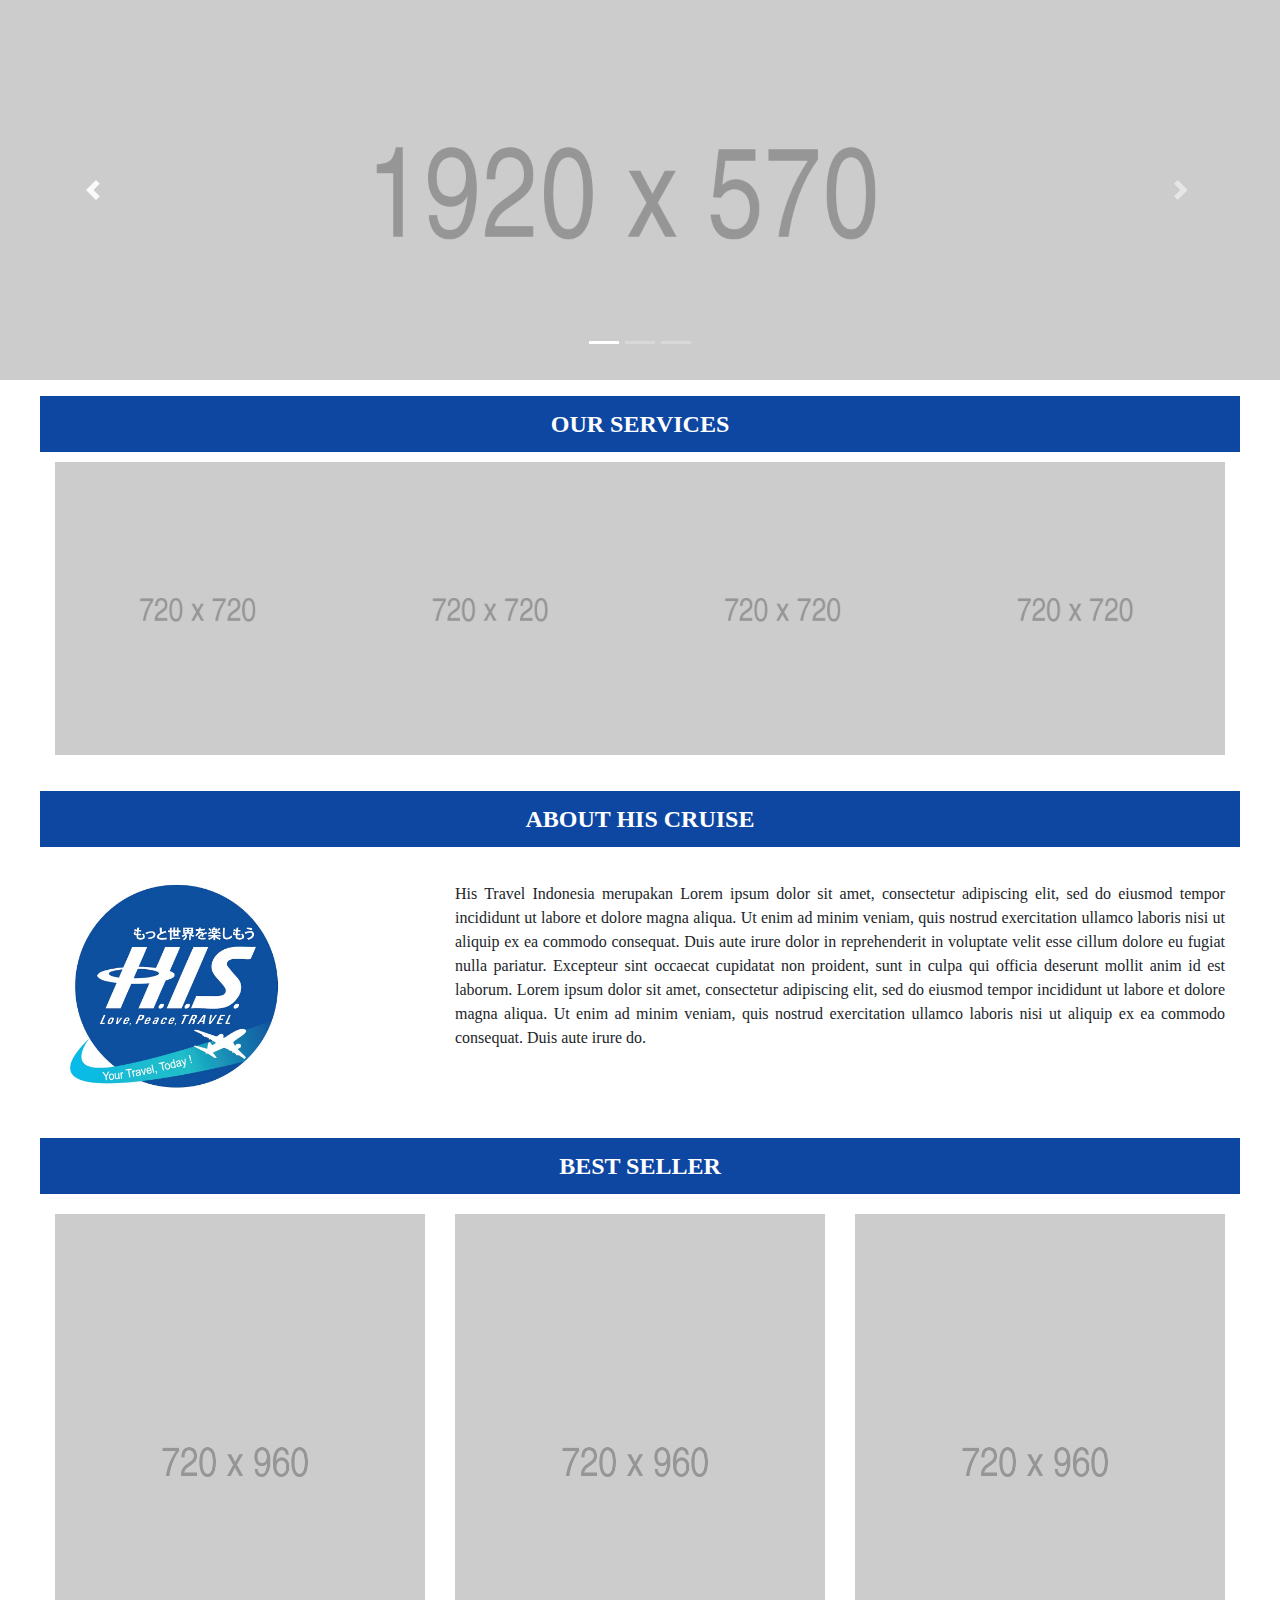
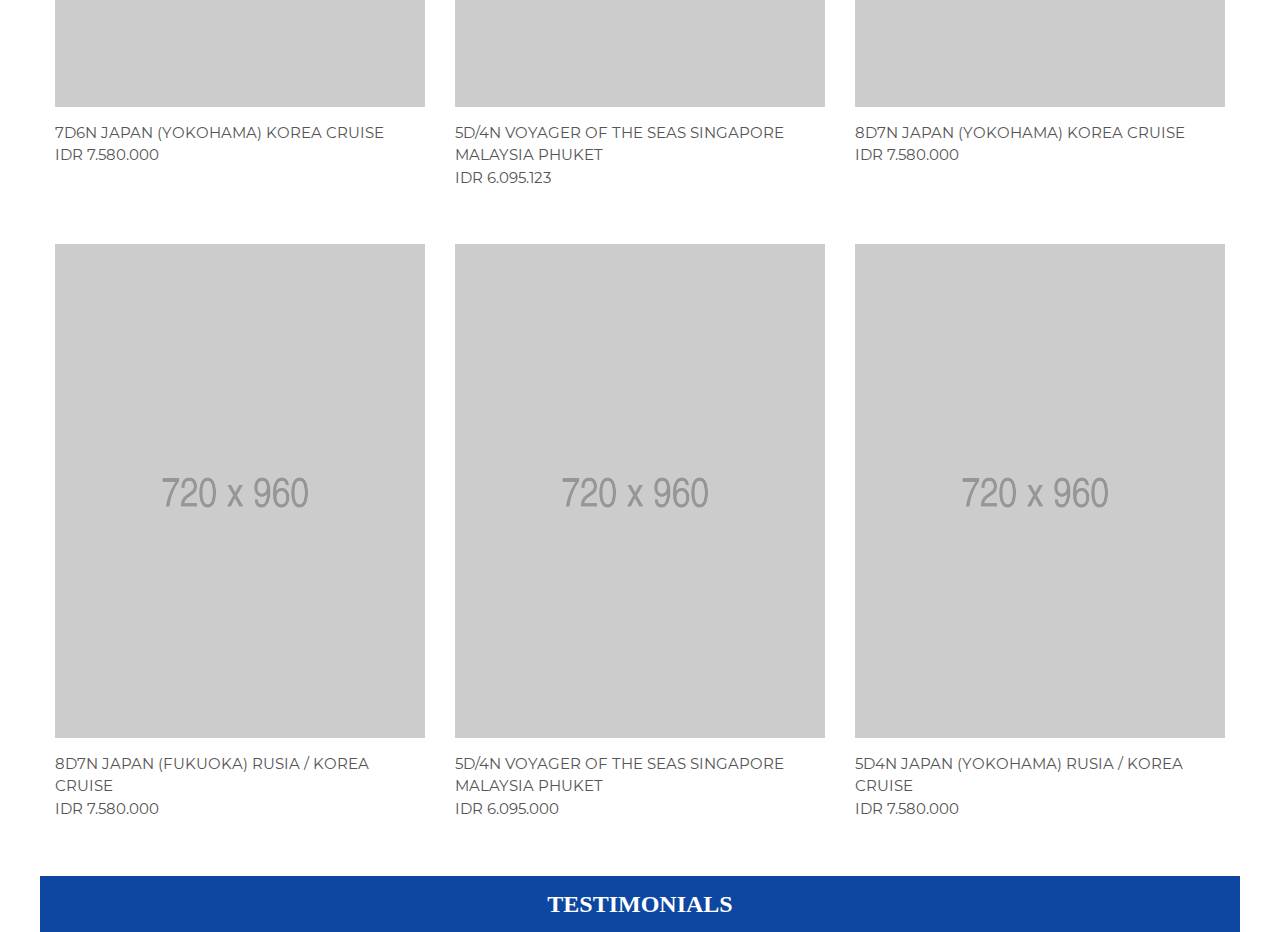
==== index.html @ 456d6f02 "page 1 and page without ajax" ====
<!doctype html>
<html lang="en">
  <head>
    <!-- Required meta tags -->
    <meta charset="utf-8">
    <meta name="viewport" content="width=device-width, initial-scale=1, shrink-to-fit=no">

    <!-- Bootstrap CSS -->
    <link rel="stylesheet" href="css/bootstrap.min.css">
    <link rel="stylesheet" href="css/style.css">

    <title>HIS Indonesia</title>

    <meta charset="UTF-8">
    <meta name="viewport" content="width=device-width, initial-scale=1">
  <!--===============================================================================================-->
    <link rel="icon" type="image/png" href="images/icons/favicon.png"/>
  <!--===============================================================================================-->
    <link rel="stylesheet" type="text/css" href="vendor/bootstrap/css/bootstrap.min.css">
  <!--===============================================================================================-->
    <link rel="stylesheet" type="text/css" href="fonts/font-awesome-4.7.0/css/font-awesome.min.css">
  <!--===============================================================================================-->
    <link rel="stylesheet" type="text/css" href="fonts/themify/themify-icons.css">
  <!--===============================================================================================-->
    <link rel="stylesheet" type="text/css" href="fonts/Linearicons-Free-v1.0.0/icon-font.min.css">
  <!--===============================================================================================-->
    <link rel="stylesheet" type="text/css" href="fonts/elegant-font/html-css/style.css">
  <!--===============================================================================================-->
    <link rel="stylesheet" type="text/css" href="vendor/animate/animate.css">
  <!--===============================================================================================-->
    <link rel="stylesheet" type="text/css" href="vendor/css-hamburgers/hamburgers.min.css">
  <!--===============================================================================================-->
    <link rel="stylesheet" type="text/css" href="vendor/animsition/css/animsition.min.css">
  <!--===============================================================================================-->
    <link rel="stylesheet" type="text/css" href="vendor/select2/select2.min.css">
  <!--===============================================================================================-->
    <link rel="stylesheet" type="text/css" href="vendor/daterangepicker/daterangepicker.css">
  <!--===============================================================================================-->
    <link rel="stylesheet" type="text/css" href="vendor/slick/slick.css">
  <!--===============================================================================================-->
    <link rel="stylesheet" type="text/css" href="vendor/lightbox2/css/lightbox.min.css">
  <!--===============================================================================================-->
    <link rel="stylesheet" type="text/css" href="css/util.css">
    <link rel="stylesheet" type="text/css" href="css/main.css">
  </head>
  <body>
    <!-- Start slider -->
    <div id="carouselExampleIndicators" class="carousel slide" data-ride="carousel">
      <ol class="carousel-indicators">
        <li data-target="#carouselExampleIndicators" data-slide-to="0" class="active"></li>
        <li data-target="#carouselExampleIndicators" data-slide-to="1"></li>
        <li data-target="#carouselExampleIndicators" data-slide-to="2"></li>
      </ol>
      <div class="carousel-inner">
        <div class="carousel-item active">
          <img class="d-block w-100" src="images/master-slide-01.jpg" alt="First slide">
        </div>
        <div class="carousel-item">
          <img class="d-block w-100" src="images/master-slide-02.jpg" alt="Second slide">
        </div>
        <div class="carousel-item">
          <img class="d-block w-100" src="images/master-slide-03.jpg" alt="Third slide">
        </div>
      </div>
        <a class="carousel-control-prev" href="#carouselExampleIndicators" role="button" data-slide="prev">
          <span class="carousel-control-prev-icon" aria-hidden="true"></span>
          <span class="sr-only">Previous</span>
        </a>
        <a class="carousel-control-next" href="#carouselExampleIndicators" role="button" data-slide="next">
          <span class="carousel-control-next-icon" aria-hidden="true"></span>
          <span class="sr-only">Next</span>
        </a>
    </div>
    <!-- End slider -->

    <!-- start title our services -->
    <div class="container col-md-12 font-weight-bold text-white mt-3 title">
        <span>OUR SERVICES</span>
    </div>
    <!-- End title our services -->

    <!-- start cruise brand -->
    <div class="container flex-w p-t-10 text-center p-b-20">
      <!-- Block4 -->
      <div class="block4 wrap-pic-w">
        <img src="images/gallery-03.jpg" alt="IMG-INSTAGRAM">

        <a href="index2.html" class="block4-overlay sizefull ab-t-l trans-0-4">

          <div class="block4-overlay-txt trans-0-4 p-l-40 p-r-25 p-b-30">
            <p class="s-text10 m-b-15 h-size1 of-hidden deskripsi">
              Nullam scelerisque, lacus sed consequat laoreet, dui enim iaculis leo, eu viverra ex nulla in tellus. Nullam nec ornare tellus, ac fringilla lacus. Ut sit amet enim orci. Nam eget metus elit.
            </p>
          </div>
        </a>
      </div>

      <!-- Block4 -->
      <div class="block4 wrap-pic-w">
        <img src="images/gallery-03.jpg" alt="IMG-INSTAGRAM">

        <a href="#" class="block4-overlay sizefull ab-t-l trans-0-4">

          <div class="block4-overlay-txt trans-0-4 p-l-40 p-r-25 p-b-30">
            <p class="s-text10 m-b-15 h-size1 of-hidden">
              Nullam scelerisque, lacus sed consequat laoreet, dui enim iaculis leo, eu viverra ex nulla in tellus. Nullam nec ornare tellus, ac fringilla lacus. Ut sit amet enim orci. Nam eget metus elit.
            </p>
          </div>
        </a>
      </div>

      <!-- Block4 -->
      <div class="block4 wrap-pic-w">
        <img src="images/gallery-03.jpg" alt="IMG-INSTAGRAM">

        <a href="#" class="block4-overlay sizefull ab-t-l trans-0-4">

          <div class="block4-overlay-txt trans-0-4 p-l-40 p-r-25 p-b-30">
            <p class="s-text10 m-b-15 h-size1 of-hidden deskripsi">
              Nullam scelerisque, lacus sed consequat laoreet, dui enim iaculis leo, eu viverra ex nulla in tellus. Nullam nec ornare tellus, ac fringilla lacus. Ut sit amet enim orci. Nam eget metus elit.
            </p>
          </div>
        </a>
      </div>

      <!-- Block4 -->
      <div class="block4 wrap-pic-w">
        <img src="images/gallery-03.jpg" alt="IMG-INSTAGRAM">

        <a href="#" class="block4-overlay sizefull ab-t-l trans-0-4">

          <div class="block4-overlay-txt trans-0-4 p-l-40 p-r-25 p-b-30">
            <p class="s-text10 m-b-15 h-size1 of-hidden deskripsi">
              Nullam scelerisque, lacus sed consequat laoreet, dui enim iaculis leo, eu viverra ex nulla in tellus. Nullam nec ornare tellus, ac fringilla lacus. Ut sit amet enim orci. Nam eget metus elit.
            </p>
          </div>
        </a>
      </div>


    </div>
<!--     <div class="container mt15 my-padding-bottom">
        <div class="row">
          <div class="card col-md-4">
            <a href="http://www.google.com">
              <img class="card-img-top" src="images/thumb-item-01.jpg">
              <div class="text-center">Dream Cruise</div>
            </a>
          </div>

          <div class="card col-md-4">
            <a href="http://www.google.com">
              <img class="card-img-top" src="images/thumb-item-01.jpg">
              <div class="text-center">Costa Cruise</div>
            </a>
          </div>

          <div class="card col-md-4">
            <a href="http://www.google.com">
              <img class="card-img-top" src="images/thumb-item-01.jpg">
              <div class="text-center">Norwegian Cruise Line</div>
            </a>
          </div>
        </div>
    </div> -->
    <!-- End cruise brand -->


    <!-- start about our company -->
    <div class="container col-md-12 font-weight-bold text-white mt-3 title">
        <span>ABOUT HIS CRUISE</span>
    </div>
    <!-- End about our company -->

    <!-- Start Details Company -->
    <div class="container">
      <div class="row">
        <div class="img-company col-md-4">
          <img src="images/logo-his.jpg">
        </div>

        <div class="desc-company col-md-8 p-t-10 deskripsi text-justify">
          <span>His Travel Indonesia merupakan Lorem ipsum dolor sit amet, consectetur adipiscing elit, sed do eiusmod tempor incididunt ut labore et dolore magna aliqua. Ut enim ad minim veniam, quis nostrud exercitation ullamco laboris nisi ut aliquip ex ea commodo consequat. Duis aute irure dolor in reprehenderit in voluptate velit esse cillum dolore eu fugiat nulla pariatur. Excepteur sint occaecat cupidatat non proident, sunt in culpa qui officia deserunt mollit anim id est laborum. Lorem ipsum dolor sit amet, consectetur adipiscing elit, sed do eiusmod tempor incididunt ut labore et dolore magna aliqua. Ut enim ad minim veniam, quis nostrud exercitation ullamco laboris nisi ut aliquip ex ea commodo consequat. Duis aute irure do.</span>
        </div>
      </div>
    </div>
    <!-- End Details Company -->

    <!-- start title Best Seller -->
    <div class="container col-md-12 font-weight-bold text-white mt-3 title">
        <span>BEST SELLER</span>
    </div>
    <!-- End title Best Seller -->

    <!-- Start best seller products -->
      <section class="bgwhite my-padding-bottom p-t-10">
        <div class="container">

          <!-- Tab01 -->
          <div class="tab01">
            <!-- Tab panes -->
            <div class="tab-content p-t-10">
              <!-- - -->
              <div class="tab-pane fade show active" id="best-seller" role="tabpanel">
                <div class="row">

                  <div class="col-sm-6 col-md-4 col-lg-4 p-b-50">
                    <!-- Block2 -->
                    <div class="block2">
                      <div class="block2-img wrap-pic-w of-hidden pos-relative">
                        <img src="images/item-02.jpg" alt="IMG-PRODUCT">

                        <!-- isi dari hover -->
                        <div class="block2-overlay trans-0-4">
                          <a href="#" class="block2-btn-addwishlist hov-pointer trans-0-4">
                          </a>

                          <div class="block2-btn-addcart w-size-desc trans-0-4">
                            <!-- Button -->
                            <button class="flex-c-m size1 bg4 bo-rad-23 hov1 s-text1 trans-0-4">
                              SELENGKAPNYA
                            </button>
                          </div>
                        </div>
                      </div>

                      <div class="block2-txt p-t-15">
                        <a href="#" class="block2-name dis-block s-text3 p-b-5">
                          7D6N JAPAN (YOKOHAMA) KOREA CRUISE<br>
                          IDR 7.580.000
                        </a>
                      </div>
                    </div>
                  </div>

                  <div class="col-sm-6 col-md-4 col-lg-4 p-b-50">
                    <!-- Block2 -->
                    <div class="block2">
                      <div class="block2-img wrap-pic-w of-hidden pos-relative">
                        <img src="images/item-02.jpg" alt="IMG-PRODUCT">

                        <!-- isi dari hover -->
                        <div class="block2-overlay trans-0-4">
                          <a href="#" class="block2-btn-addwishlist hov-pointer trans-0-4">
                          </a>

                          <div class="block2-btn-addcart w-size-desc trans-0-4">
                            <!-- Button -->
                            <button class="flex-c-m size1 bg4 bo-rad-23 hov1 s-text1 trans-0-4">
                              SELENGKAPNYA
                            </button>
                          </div>
                        </div>
                      </div>

                      <div class="block2-txt p-t-15">
                        <a href="#" class="block2-name dis-block s-text3 p-b-5">
                          5D/4N VOYAGER OF THE SEAS SINGAPORE MALAYSIA PHUKET <br>
                          IDR 6.095.123
                        </a>
                      </div>
                    </div>
                  </div>

                  <div class="col-sm-6 col-md-4 col-lg-4 p-b-50">
                    <!-- Block2 -->
                    <div class="block2">
                      <div class="block2-img wrap-pic-w of-hidden pos-relative">
                        <img src="images/item-02.jpg" alt="IMG-PRODUCT">

                        <!-- isi dari hover -->
                        <div class="block2-overlay trans-0-4">
                          <a href="#" class="block2-btn-addwishlist hov-pointer trans-0-4">
                          </a>

                          <div class="block2-btn-addcart w-size-desc trans-0-4">
                            <!-- Button -->
                            <button class="flex-c-m size1 bg4 bo-rad-23 hov1 s-text1 trans-0-4">
                              SELENGKAPNYA
                            </button>
                          </div>
                        </div>
                      </div>

                      <div class="block2-txt p-t-15">
                        <a href="#" class="block2-name dis-block s-text3 p-b-5">
                          8D7N JAPAN (YOKOHAMA) KOREA CRUISE <br>
                          IDR 7.580.000
                        </a>
                      </div>
                    </div>
                  </div>

                  <div class="col-sm-6 col-md-4 col-lg-4 p-b-10">
                    <!-- Block2 -->
                    <div class="block2">
                      <div class="block2-img wrap-pic-w of-hidden pos-relative">
                        <img src="images/item-02.jpg" alt="IMG-PRODUCT">

                        <!-- isi dari hover -->
                        <div class="block2-overlay trans-0-4">
                          <a href="#" class="block2-btn-addwishlist hov-pointer trans-0-4">
                          </a>

                          <div class="block2-btn-addcart w-size-desc trans-0-4">
                            <!-- Button -->
                            <button class="flex-c-m size1 bg4 bo-rad-23 hov1 s-text1 trans-0-4">
                              SELENGKAPNYA
                            </button>
                          </div>
                        </div>
                      </div>

                      <div class="block2-txt p-t-15">
                        <a href="#" class="block2-name dis-block s-text3 p-b-5">
                          8D7N JAPAN (FUKUOKA) RUSIA / KOREA CRUISE <br>
                          IDR 7.580.000
                        </a>
                      </div>
                    </div>
                  </div>

                  <div class="col-sm-6 col-md-4 col-lg-4 p-b-10">
                    <!-- Block2 -->
                    <div class="block2">
                      <div class="block2-img wrap-pic-w of-hidden pos-relative">
                        <img src="images/item-02.jpg" alt="IMG-PRODUCT">

                        <!-- isi dari hover -->
                        <div class="block2-overlay trans-0-4">
                          <a href="#" class="block2-btn-addwishlist hov-pointer trans-0-4">
                          </a>

                          <div class="block2-btn-addcart w-size-desc trans-0-4">
                            <!-- Button -->
                            <button class="flex-c-m size1 bg4 bo-rad-23 hov1 s-text1 trans-0-4">
                              SELENGKAPNYA
                            </button>
                          </div>
                        </div>
                      </div>

                      <div class="block2-txt p-t-15">
                        <a href="#" class="block2-name dis-block s-text3 p-b-5">
                          5D/4N VOYAGER OF THE SEAS SINGAPORE MALAYSIA PHUKET <br>
                          IDR 6.095.000
                        </a>
                      </div>
                    </div>
                  </div>

                  <div class="col-sm-6 col-md-4 col-lg-4 p-b-10">
                    <!-- Block2 -->
                    <div class="block2">
                      <div class="block2-img wrap-pic-w of-hidden pos-relative">
                        <img src="images/item-02.jpg" alt="IMG-PRODUCT">

                        <!-- isi dari hover -->
                        <div class="block2-overlay trans-0-4">
                          <a href="#" class="block2-btn-addwishlist hov-pointer trans-0-4">
                          </a>

                          <div class="block2-btn-addcart w-size-desc trans-0-4">
                            <!-- Button -->
                            <button class="flex-c-m size1 bg4 bo-rad-23 hov1 s-text1 trans-0-4">
                              SELENGKAPNYA
                            </button>
                          </div>
                        </div>
                      </div>

                      <div class="block2-txt p-t-15">
                        <a href="#" class="block2-name dis-block s-text3 p-b-5">
                          5D4N JAPAN (YOKOHAMA) RUSIA / KOREA CRUISE<br>
                          IDR 7.580.000
                        </a>
                      </div>
                    </div>
                  </div>

                </div>
              </div>

            </div>
          </div>
        </div>
      </section>
    <!-- End best seller products -->

    <!-- start title our testimonials -->
    <div class="container col-md-12 font-weight-bold text-white mt-3 title">
        <span>TESTIMONIALS</span>
    </div>
    <!-- End title our testimonials -->










    <!-- Optional JavaScript -->
    <!-- jQuery first, then Popper.js, then Bootstrap JS -->
    <script src="https://code.jquery.com/jquery-3.3.1.slim.min.js" integrity="sha384-q8i/X+965DzO0rT7abK41JStQIAqVgRVzpbzo5smXKp4YfRvH+8abtTE1Pi6jizo" crossorigin="anonymous"></script>
    <script src="https://cdnjs.cloudflare.com/ajax/libs/popper.js/1.14.7/umd/popper.min.js" integrity="sha384-UO2eT0CpHqdSJQ6hJty5KVphtPhzWj9WO1clHTMGa3JDZwrnQq4sF86dIHNDz0W1" crossorigin="anonymous"></script>
    <script src="https://stackpath.bootstrapcdn.com/bootstrap/4.3.1/js/bootstrap.min.js" integrity="sha384-JjSmVgyd0p3pXB1rRibZUAYoIIy6OrQ6VrjIEaFf/nJGzIxFDsf4x0xIM+B07jRM" crossorigin="anonymous"></script>

    <!-- Additional Javascript -->
    <!--===============================================================================================-->
  <script type="text/javascript" src="vendor/jquery/jquery-3.2.1.min.js"></script>
<!--===============================================================================================-->
  <script type="text/javascript" src="vendor/animsition/js/animsition.min.js"></script>
<!--===============================================================================================-->
  <script type="text/javascript" src="vendor/bootstrap/js/popper.js"></script>
  <script type="text/javascript" src="vendor/bootstrap/js/bootstrap.min.js"></script>
<!--===============================================================================================-->
  <script type="text/javascript" src="vendor/select2/select2.min.js"></script>
  <script type="text/javascript">
    $(".selection-1").select2({
      minimumResultsForSearch: 20,
      dropdownParent: $('#dropDownSelect1')
    });
  </script>
<!--===============================================================================================-->
  <script type="text/javascript" src="vendor/slick/slick.min.js"></script>
  <script type="text/javascript" src="js/slick-custom.js"></script>
<!--===============================================================================================-->
  <script type="text/javascript" src="vendor/countdowntime/countdowntime.js"></script>
<!--===============================================================================================-->
  <script type="text/javascript" src="vendor/lightbox2/js/lightbox.min.js"></script>
<!--===============================================================================================-->
  <script type="text/javascript" src="vendor/sweetalert/sweetalert.min.js"></script>
  <script type="text/javascript">
    $('.block2-btn-addcart').each(function(){
      var nameProduct = $(this).parent().parent().parent().find('.block2-name').html();
      $(this).on('click', function(){
        swal(nameProduct, "is added to cart !", "success");
      });
    });

    $('.block2-btn-addwishlist').each(function(){
      var nameProduct = $(this).parent().parent().parent().find('.block2-name').html();
      $(this).on('click', function(){
        swal(nameProduct, "is added to wishlist !", "success");
      });
    });
  </script>

<!--===============================================================================================-->
  <script type="text/javascript" src="vendor/parallax100/parallax100.js"></script>
  <script type="text/javascript">
        $('.parallax100').parallax100();
  </script>
<!--===============================================================================================-->
  <script src="js/main.js"></script>
    <!-- End additional javascript -->
  </body>
</html>
---- css/style.css ----
.title{
	background-color: #0D47A1;
	font-family: lora-bold ;
	font-size: 24px;
	padding: 10px 0;
	text-align: center;
}

.title-product{
	font-family: lora;
	font-style: bold;
	font-size: 18px;
}

.deskripsi{
	font-family: lato;
	font-size: 16px;
}

.mt15{
	margin-top: 15px;
}

.cruise-card:hover{

}

.img-company img{
	margin-top: 25px;
	width: 250px;
	height: 250px;
}

.desc-company{
	margin-top: 25px;

}

.my-padding-bottom{
	padding-bottom: 25px;
}

.my-hoverr:hover {
    background-color: #ffff00;
  	color: white;
}

.iframe-container{
  position: relative;
  width: 100%;
  padding-bottom: 56.25%; 
  height: 0;
}
.iframe-container iframe{
  position: absolute;
  top:0;
  left: 0;
  width: 100%;
  height: 100%;
}
---- fonts/themify/themify-icons.css ----
@font-face {
	font-family: 'themify';
	src:url('fonts/themify.eot?-fvbane');
	src:url('fonts/themify.eot?#iefix-fvbane') format('embedded-opentype'),
		url('fonts/themify.woff?-fvbane') format('woff'),
		url('fonts/themify.ttf?-fvbane') format('truetype'),
		url('fonts/themify.svg?-fvbane#themify') format('svg');
	font-weight: normal;
	font-style: normal;
}

[class^="ti-"], [class*=" ti-"] {
	font-family: 'themify';
	speak: none;
	font-style: normal;
	font-weight: normal;
	font-variant: normal;
	text-transform: none;
	line-height: 1;

	/* Better Font Rendering =========== */
	-webkit-font-smoothing: antialiased;
	-moz-osx-font-smoothing: grayscale;
}

.ti-wand:before {
	content: "\e600";
}
.ti-volume:before {
	content: "\e601";
}
.ti-user:before {
	content: "\e602";
}
.ti-unlock:before {
	content: "\e603";
}
.ti-unlink:before {
	content: "\e604";
}
.ti-trash:before {
	content: "\e605";
}
.ti-thought:before {
	content: "\e606";
}
.ti-target:before {
	content: "\e607";
}
.ti-tag:before {
	content: "\e608";
}
.ti-tablet:before {
	content: "\e609";
}
.ti-star:before {
	content: "\e60a";
}
.ti-spray:before {
	content: "\e60b";
}
.ti-signal:before {
	content: "\e60c";
}
.ti-shopping-cart:before {
	content: "\e60d";
}
.ti-shopping-cart-full:before {
	content: "\e60e";
}
.ti-settings:before {
	content: "\e60f";
}
.ti-search:before {
	content: "\e610";
}
.ti-zoom-in:before {
	content: "\e611";
}
.ti-zoom-out:before {
	content: "\e612";
}
.ti-cut:before {
	content: "\e613";
}
.ti-ruler:before {
	content: "\e614";
}
.ti-ruler-pencil:before {
	content: "\e615";
}
.ti-ruler-alt:before {
	content: "\e616";
}
.ti-bookmark:before {
	content: "\e617";
}
.ti-bookmark-alt:before {
	content: "\e618";
}
.ti-reload:before {
	content: "\e619";
}
.ti-plus:before {
	content: "\e61a";
}
.ti-pin:before {
	content: "\e61b";
}
.ti-pencil:before {
	content: "\e61c";
}
.ti-pencil-alt:before {
	content: "\e61d";
}
.ti-paint-roller:before {
	content: "\e61e";
}
.ti-paint-bucket:before {
	content: "\e61f";
}
.ti-na:before {
	content: "\e620";
}
.ti-mobile:before {
	content: "\e621";
}
.ti-minus:before {
	content: "\e622";
}
.ti-medall:before {
	content: "\e623";
}
.ti-medall-alt:before {
	content: "\e624";
}
.ti-marker:before {
	content: "\e625";
}
.ti-marker-alt:before {
	content: "\e626";
}
.ti-arrow-up:before {
	content: "\e627";
}
.ti-arrow-right:before {
	content: "\e628";
}
.ti-arrow-left:before {
	content: "\e629";
}
.ti-arrow-down:before {
	content: "\e62a";
}
.ti-lock:before {
	content: "\e62b";
}
.ti-location-arrow:before {
	content: "\e62c";
}
.ti-link:before {
	content: "\e62d";
}
.ti-layout:before {
	content: "\e62e";
}
.ti-layers:before {
	content: "\e62f";
}
.ti-layers-alt:before {
	content: "\e630";
}
.ti-key:before {
	content: "\e631";
}
.ti-import:before {
	content: "\e632";
}
.ti-image:before {
	content: "\e633";
}
.ti-heart:before {
	content: "\e634";
}
.ti-heart-broken:before {
	content: "\e635";
}
.ti-hand-stop:before {
	content: "\e636";
}
.ti-hand-open:before {
	content: "\e637";
}
.ti-hand-drag:before {
	content: "\e638";
}
.ti-folder:before {
	content: "\e639";
}
.ti-flag:before {
	content: "\e63a";
}
.ti-flag-alt:before {
	content: "\e63b";
}
.ti-flag-alt-2:before {
	content: "\e63c";
}
.ti-eye:before {
	content: "\e63d";
}
.ti-export:before {
	content: "\e63e";
}
.ti-exchange-vertical:before {
	content: "\e63f";
}
.ti-desktop:before {
	content: "\e640";
}
.ti-cup:before {
	content: "\e641";
}
.ti-crown:before {
	content: "\e642";
}
.ti-comments:before {
	content: "\e643";
}
.ti-comment:before {
	content: "\e644";
}
.ti-comment-alt:before {
	content: "\e645";
}
.ti-close:before {
	content: "\e646";
}
.ti-clip:before {
	content: "\e647";
}
.ti-angle-up:before {
	content: "\e648";
}
.ti-angle-right:before {
	content: "\e649";
}
.ti-angle-left:before {
	content: "\e64a";
}
.ti-angle-down:before {
	content: "\e64b";
}
.ti-check:before {
	content: "\e64c";
}
.ti-check-box:before {
	content: "\e64d";
}
.ti-camera:before {
	content: "\e64e";
}
.ti-announcement:before {
	content: "\e64f";
}
.ti-brush:before {
	content: "\e650";
}
.ti-briefcase:before {
	content: "\e651";
}
.ti-bolt:before {
	content: "\e652";
}
.ti-bolt-alt:before {
	content: "\e653";
}
.ti-blackboard:before {
	content: "\e654";
}
.ti-bag:before {
	content: "\e655";
}
.ti-move:before {
	content: "\e656";
}
.ti-arrows-vertical:before {
	content: "\e657";
}
.ti-arrows-horizontal:before {
	content: "\e658";
}
.ti-fullscreen:before {
	content: "\e659";
}
.ti-arrow-top-right:before {
	content: "\e65a";
}
.ti-arrow-top-left:before {
	content: "\e65b";
}
.ti-arrow-circle-up:before {
	content: "\e65c";
}
.ti-arrow-circle-right:before {
	content: "\e65d";
}
.ti-arrow-circle-left:before {
	content: "\e65e";
}
.ti-arrow-circle-down:before {
	content: "\e65f";
}
.ti-angle-double-up:before {
	content: "\e660";
}
.ti-angle-double-right:before {
	content: "\e661";
}
.ti-angle-double-left:before {
	content: "\e662";
}
.ti-angle-double-down:before {
	content: "\e663";
}
.ti-zip:before {
	content: "\e664";
}
.ti-world:before {
	content: "\e665";
}
.ti-wheelchair:before {
	content: "\e666";
}
.ti-view-list:before {
	content: "\e667";
}
.ti-view-list-alt:before {
	content: "\e668";
}
.ti-view-grid:before {
	content: "\e669";
}
.ti-uppercase:before {
	content: "\e66a";
}
.ti-upload:before {
	content: "\e66b";
}
.ti-underline:before {
	content: "\e66c";
}
.ti-truck:before {
	content: "\e66d";
}
.ti-timer:before {
	content: "\e66e";
}
.ti-ticket:before {
	content: "\e66f";
}
.ti-thumb-up:before {
	content: "\e670";
}
.ti-thumb-down:before {
	content: "\e671";
}
.ti-text:before {
	content: "\e672";
}
.ti-stats-up:before {
	content: "\e673";
}
.ti-stats-down:before {
	content: "\e674";
}
.ti-split-v:before {
	content: "\e675";
}
.ti-split-h:before {
	content: "\e676";
}
.ti-smallcap:before {
	content: "\e677";
}
.ti-shine:before {
	content: "\e678";
}
.ti-shift-right:before {
	content: "\e679";
}
.ti-shift-left:before {
	content: "\e67a";
}
.ti-shield:before {
	content: "\e67b";
}
.ti-notepad:before {
	content: "\e67c";
}
.ti-server:before {
	content: "\e67d";
}
.ti-quote-right:before {
	content: "\e67e";
}
.ti-quote-left:before {
	content: "\e67f";
}
.ti-pulse:before {
	content: "\e680";
}
.ti-printer:before {
	content: "\e681";
}
.ti-power-off:before {
	content: "\e682";
}
.ti-plug:before {
	content: "\e683";
}
.ti-pie-chart:before {
	content: "\e684";
}
.ti-paragraph:before {
	content: "\e685";
}
.ti-panel:before {
	content: "\e686";
}
.ti-package:before {
	content: "\e687";
}
.ti-music:before {
	content: "\e688";
}
.ti-music-alt:before {
	content: "\e689";
}
.ti-mouse:before {
	content: "\e68a";
}
.ti-mouse-alt:before {
	content: "\e68b";
}
.ti-money:before {
	content: "\e68c";
}
.ti-microphone:before {
	content: "\e68d";
}
.ti-menu:before {
	content: "\e68e";
}
.ti-menu-alt:before {
	content: "\e68f";
}
.ti-map:before {
	content: "\e690";
}
.ti-map-alt:before {
	content: "\e691";
}
.ti-loop:before {
	content: "\e692";
}
.ti-location-pin:before {
	content: "\e693";
}
.ti-list:before {
	content: "\e694";
}
.ti-light-bulb:before {
	content: "\e695";
}
.ti-Italic:before {
	content: "\e696";
}
.ti-info:before {
	content: "\e697";
}
.ti-infinite:before {
	content: "\e698";
}
.ti-id-badge:before {
	content: "\e699";
}
.ti-hummer:before {
	content: "\e69a";
}
.ti-home:before {
	content: "\e69b";
}
.ti-help:before {
	content: "\e69c";
}
.ti-headphone:before {
	content: "\e69d";
}
.ti-harddrives:before {
	content: "\e69e";
}
.ti-harddrive:before {
	content: "\e69f";
}
.ti-gift:before {
	content: "\e6a0";
}
.ti-game:before {
	content: "\e6a1";
}
.ti-filter:before {
	content: "\e6a2";
}
.ti-files:before {
	content: "\e6a3";
}
.ti-file:before {
	content: "\e6a4";
}
.ti-eraser:before {
	content: "\e6a5";
}
.ti-envelope:before {
	content: "\e6a6";
}
.ti-download:before {
	content: "\e6a7";
}
.ti-direction:before {
	content: "\e6a8";
}
.ti-direction-alt:before {
	content: "\e6a9";
}
.ti-dashboard:before {
	content: "\e6aa";
}
.ti-control-stop:before {
	content: "\e6ab";
}
.ti-control-shuffle:before {
	content: "\e6ac";
}
.ti-control-play:before {
	content: "\e6ad";
}
.ti-control-pause:before {
	content: "\e6ae";
}
.ti-control-forward:before {
	content: "\e6af";
}
.ti-control-backward:before {
	content: "\e6b0";
}
.ti-cloud:before {
	content: "\e6b1";
}
.ti-cloud-up:before {
	content: "\e6b2";
}
.ti-cloud-down:before {
	content: "\e6b3";
}
.ti-clipboard:before {
	content: "\e6b4";
}
.ti-car:before {
	content: "\e6b5";
}
.ti-calendar:before {
	content: "\e6b6";
}
.ti-book:before {
	content: "\e6b7";
}
.ti-bell:before {
	content: "\e6b8";
}
.ti-basketball:before {
	content: "\e6b9";
}
.ti-bar-chart:before {
	content: "\e6ba";
}
.ti-bar-chart-alt:before {
	content: "\e6bb";
}
.ti-back-right:before {
	content: "\e6bc";
}
.ti-back-left:before {
	content: "\e6bd";
}
.ti-arrows-corner:before {
	content: "\e6be";
}
.ti-archive:before {
	content: "\e6bf";
}
.ti-anchor:before {
	content: "\e6c0";
}
.ti-align-right:before {
	content: "\e6c1";
}
.ti-align-left:before {
	content: "\e6c2";
}
.ti-align-justify:before {
	content: "\e6c3";
}
.ti-align-center:before {
	content: "\e6c4";
}
.ti-alert:before {
	content: "\e6c5";
}
.ti-alarm-clock:before {
	content: "\e6c6";
}
.ti-agenda:before {
	content: "\e6c7";
}
.ti-write:before {
	content: "\e6c8";
}
.ti-window:before {
	content: "\e6c9";
}
.ti-widgetized:before {
	content: "\e6ca";
}
.ti-widget:before {
	content: "\e6cb";
}
.ti-widget-alt:before {
	content: "\e6cc";
}
.ti-wallet:before {
	content: "\e6cd";
}
.ti-video-clapper:before {
	content: "\e6ce";
}
.ti-video-camera:before {
	content: "\e6cf";
}
.ti-vector:before {
	content: "\e6d0";
}
.ti-themify-logo:before {
	content: "\e6d1";
}
.ti-themify-favicon:before {
	content: "\e6d2";
}
.ti-themify-favicon-alt:before {
	content: "\e6d3";
}
.ti-support:before {
	content: "\e6d4";
}
.ti-stamp:before {
	content: "\e6d5";
}
.ti-split-v-alt:before {
	content: "\e6d6";
}
.ti-slice:before {
	content: "\e6d7";
}
.ti-shortcode:before {
	content: "\e6d8";
}
.ti-shift-right-alt:before {
	content: "\e6d9";
}
.ti-shift-left-alt:before {
	content: "\e6da";
}
.ti-ruler-alt-2:before {
	content: "\e6db";
}
.ti-receipt:before {
	content: "\e6dc";
}
.ti-pin2:before {
	content: "\e6dd";
}
.ti-pin-alt:before {
	content: "\e6de";
}
.ti-pencil-alt2:before {
	content: "\e6df";
}
.ti-palette:before {
	content: "\e6e0";
}
.ti-more:before {
	content: "\e6e1";
}
.ti-more-alt:before {
	content: "\e6e2";
}
.ti-microphone-alt:before {
	content: "\e6e3";
}
.ti-magnet:before {
	content: "\e6e4";
}
.ti-line-double:before {
	content: "\e6e5";
}
.ti-line-dotted:before {
	content: "\e6e6";
}
.ti-line-dashed:before {
	content: "\e6e7";
}
.ti-layout-width-full:before {
	content: "\e6e8";
}
.ti-layout-width-default:before {
	content: "\e6e9";
}
.ti-layout-width-default-alt:before {
	content: "\e6ea";
}
.ti-layout-tab:before {
	content: "\e6eb";
}
.ti-layout-tab-window:before {
	content: "\e6ec";
}
.ti-layout-tab-v:before {
	content: "\e6ed";
}
.ti-layout-tab-min:before {
	content: "\e6ee";
}
.ti-layout-slider:before {
	content: "\e6ef";
}
.ti-layout-slider-alt:before {
	content: "\e6f0";
}
.ti-layout-sidebar-right:before {
	content: "\e6f1";
}
.ti-layout-sidebar-none:before {
	content: "\e6f2";
}
.ti-layout-sidebar-left:before {
	content: "\e6f3";
}
.ti-layout-placeholder:before {
	content: "\e6f4";
}
.ti-layout-menu:before {
	content: "\e6f5";
}
.ti-layout-menu-v:before {
	content: "\e6f6";
}
.ti-layout-menu-separated:before {
	content: "\e6f7";
}
.ti-layout-menu-full:before {
	content: "\e6f8";
}
.ti-layout-media-right-alt:before {
	content: "\e6f9";
}
.ti-layout-media-right:before {
	content: "\e6fa";
}
.ti-layout-media-overlay:before {
	content: "\e6fb";
}
.ti-layout-media-overlay-alt:before {
	content: "\e6fc";
}
.ti-layout-media-overlay-alt-2:before {
	content: "\e6fd";
}
.ti-layout-media-left-alt:before {
	content: "\e6fe";
}
.ti-layout-media-left:before {
	content: "\e6ff";
}
.ti-layout-media-center-alt:before {
	content: "\e700";
}
.ti-layout-media-center:before {
	content: "\e701";
}
.ti-layout-list-thumb:before {
	content: "\e702";
}
.ti-layout-list-thumb-alt:before {
	content: "\e703";
}
.ti-layout-list-post:before {
	content: "\e704";
}
.ti-layout-list-large-image:before {
	content: "\e705";
}
.ti-layout-line-solid:before {
	content: "\e706";
}
.ti-layout-grid4:before {
	content: "\e707";
}
.ti-layout-grid3:before {
	content: "\e708";
}
.ti-layout-grid2:before {
	content: "\e709";
}
.ti-layout-grid2-thumb:before {
	content: "\e70a";
}
.ti-layout-cta-right:before {
	content: "\e70b";
}
.ti-layout-cta-left:before {
	content: "\e70c";
}
.ti-layout-cta-center:before {
	content: "\e70d";
}
.ti-layout-cta-btn-right:before {
	content: "\e70e";
}
.ti-layout-cta-btn-left:before {
	content: "\e70f";
}
.ti-layout-column4:before {
	content: "\e710";
}
.ti-layout-column3:before {
	content: "\e711";
}
.ti-layout-column2:before {
	content: "\e712";
}
.ti-layout-accordion-separated:before {
	content: "\e713";
}
.ti-layout-accordion-merged:before {
	content: "\e714";
}
.ti-layout-accordion-list:before {
	content: "\e715";
}
.ti-ink-pen:before {
	content: "\e716";
}
.ti-info-alt:before {
	content: "\e717";
}
.ti-help-alt:before {
	content: "\e718";
}
.ti-headphone-alt:before {
	content: "\e719";
}
.ti-hand-point-up:before {
	content: "\e71a";
}
.ti-hand-point-right:before {
	content: "\e71b";
}
.ti-hand-point-left:before {
	content: "\e71c";
}
.ti-hand-point-down:before {
	content: "\e71d";
}
.ti-gallery:before {
	content: "\e71e";
}
.ti-face-smile:before {
	content: "\e71f";
}
.ti-face-sad:before {
	content: "\e720";
}
.ti-credit-card:before {
	content: "\e721";
}
.ti-control-skip-forward:before {
	content: "\e722";
}
.ti-control-skip-backward:before {
	content: "\e723";
}
.ti-control-record:before {
	content: "\e724";
}
.ti-control-eject:before {
	content: "\e725";
}
.ti-comments-smiley:before {
	content: "\e726";
}
.ti-brush-alt:before {
	content: "\e727";
}
.ti-youtube:before {
	content: "\e728";
}
.ti-vimeo:before {
	content: "\e729";
}
.ti-twitter:before {
	content: "\e72a";
}
.ti-time:before {
	content: "\e72b";
}
.ti-tumblr:before {
	content: "\e72c";
}
.ti-skype:before {
	content: "\e72d";
}
.ti-share:before {
	content: "\e72e";
}
.ti-share-alt:before {
	content: "\e72f";
}
.ti-rocket:before {
	content: "\e730";
}
.ti-pinterest:before {
	content: "\e731";
}
.ti-new-window:before {
	content: "\e732";
}
.ti-microsoft:before {
	content: "\e733";
}
.ti-list-ol:before {
	content: "\e734";
}
.ti-linkedin:before {
	content: "\e735";
}
.ti-layout-sidebar-2:before {
	content: "\e736";
}
.ti-layout-grid4-alt:before {
	content: "\e737";
}
.ti-layout-grid3-alt:before {
	content: "\e738";
}
.ti-layout-grid2-alt:before {
	content: "\e739";
}
.ti-layout-column4-alt:before {
	content: "\e73a";
}
.ti-layout-column3-alt:before {
	content: "\e73b";
}
.ti-layout-column2-alt:before {
	content: "\e73c";
}
.ti-instagram:before {
	content: "\e73d";
}
.ti-google:before {
	content: "\e73e";
}
.ti-github:before {
	content: "\e73f";
}
.ti-flickr:before {
	content: "\e740";
}
.ti-facebook:before {
	content: "\e741";
}
.ti-dropbox:before {
	content: "\e742";
}
.ti-dribbble:before {
	content: "\e743";
}
.ti-apple:before {
	content: "\e744";
}
.ti-android:before {
	content: "\e745";
}
.ti-save:before {
	content: "\e746";
}
.ti-save-alt:before {
	content: "\e747";
}
.ti-yahoo:before {
	content: "\e748";
}
.ti-wordpress:before {
	content: "\e749";
}
.ti-vimeo-alt:before {
	content: "\e74a";
}
.ti-twitter-alt:before {
	content: "\e74b";
}
.ti-tumblr-alt:before {
	content: "\e74c";
}
.ti-trello:before {
	content: "\e74d";
}
.ti-stack-overflow:before {
	content: "\e74e";
}
.ti-soundcloud:before {
	content: "\e74f";
}
.ti-sharethis:before {
	content: "\e750";
}
.ti-sharethis-alt:before {
	content: "\e751";
}
.ti-reddit:before {
	content: "\e752";
}
.ti-pinterest-alt:before {
	content: "\e753";
}
.ti-microsoft-alt:before {
	content: "\e754";
}
.ti-linux:before {
	content: "\e755";
}
.ti-jsfiddle:before {
	content: "\e756";
}
.ti-joomla:before {
	content: "\e757";
}
.ti-html5:before {
	content: "\e758";
}
.ti-flickr-alt:before {
	content: "\e759";
}
.ti-email:before {
	content: "\e75a";
}
.ti-drupal:before {
	content: "\e75b";
}
.ti-dropbox-alt:before {
	content: "\e75c";
}
.ti-css3:before {
	content: "\e75d";
}
.ti-rss:before {
	content: "\e75e";
}
.ti-rss-alt:before {
	content: "\e75f";
}
---- fonts/Linearicons-Free-v1.0.0/icon-font.min.css ----
/*
Linearicons Free v1.0.0 - https://linearicons.com/free
By Perxis - https://perxis.com
(c) 2014-2015 Perxis.com
License: https://linearicons.com/free/license
*/
@font-face{font-family:Linearicons-Free;src:url(https://cdn.linearicons.com/free/1.0.0/Linearicons-Free.eot);src:url(https://cdn.linearicons.com/free/1.0.0/Linearicons-Free.eot?#iefix) format('embedded-opentype'),url(https://cdn.linearicons.com/free/1.0.0/Linearicons-Free.woff2) format('woff2'),url(https://cdn.linearicons.com/free/1.0.0/Linearicons-Free.ttf) format('truetype'),url(https://cdn.linearicons.com/free/1.0.0/Linearicons-Free.woff) format('woff'),url(https://cdn.linearicons.com/free/1.0.0/Linearicons-Free.svg#Linearicons-Free) format('svg');font-weight:400;font-style:normal}.lnr{font-family:Linearicons-Free;speak:none;font-style:normal;font-weight:400;font-variant:normal;text-transform:none;line-height:1;-webkit-font-smoothing:antialiased;-moz-osx-font-smoothing:grayscale}.lnr-home:before{content:"\e800"}.lnr-apartment:before{content:"\e801"}.lnr-pencil:before{content:"\e802"}.lnr-magic-wand:before{content:"\e803"}.lnr-drop:before{content:"\e804"}.lnr-lighter:before{content:"\e805"}.lnr-poop:before{content:"\e806"}.lnr-sun:before{content:"\e807"}.lnr-moon:before{content:"\e808"}.lnr-cloud:before{content:"\e809"}.lnr-cloud-upload:before{content:"\e80a"}.lnr-cloud-download:before{content:"\e80b"}.lnr-cloud-sync:before{content:"\e80c"}.lnr-cloud-check:before{content:"\e80d"}.lnr-database:before{content:"\e80e"}.lnr-lock:before{content:"\e80f"}.lnr-cog:before{content:"\e810"}.lnr-trash:before{content:"\e811"}.lnr-dice:before{content:"\e812"}.lnr-heart:before{content:"\e813"}.lnr-star:before{content:"\e814"}.lnr-star-half:before{content:"\e815"}.lnr-star-empty:before{content:"\e816"}.lnr-flag:before{content:"\e817"}.lnr-envelope:before{content:"\e818"}.lnr-paperclip:before{content:"\e819"}.lnr-inbox:before{content:"\e81a"}.lnr-eye:before{content:"\e81b"}.lnr-printer:before{content:"\e81c"}.lnr-file-empty:before{content:"\e81d"}.lnr-file-add:before{content:"\e81e"}.lnr-enter:before{content:"\e81f"}.lnr-exit:before{content:"\e820"}.lnr-graduation-hat:before{content:"\e821"}.lnr-license:before{content:"\e822"}.lnr-music-note:before{content:"\e823"}.lnr-film-play:before{content:"\e824"}.lnr-camera-video:before{content:"\e825"}.lnr-camera:before{content:"\e826"}.lnr-picture:before{content:"\e827"}.lnr-book:before{content:"\e828"}.lnr-bookmark:before{content:"\e829"}.lnr-user:before{content:"\e82a"}.lnr-users:before{content:"\e82b"}.lnr-shirt:before{content:"\e82c"}.lnr-store:before{content:"\e82d"}.lnr-cart:before{content:"\e82e"}.lnr-tag:before{content:"\e82f"}.lnr-phone-handset:before{content:"\e830"}.lnr-phone:before{content:"\e831"}.lnr-pushpin:before{content:"\e832"}.lnr-map-marker:before{content:"\e833"}.lnr-map:before{content:"\e834"}.lnr-location:before{content:"\e835"}.lnr-calendar-full:before{content:"\e836"}.lnr-keyboard:before{content:"\e837"}.lnr-spell-check:before{content:"\e838"}.lnr-screen:before{content:"\e839"}.lnr-smartphone:before{content:"\e83a"}.lnr-tablet:before{content:"\e83b"}.lnr-laptop:before{content:"\e83c"}.lnr-laptop-phone:before{content:"\e83d"}.lnr-power-switch:before{content:"\e83e"}.lnr-bubble:before{content:"\e83f"}.lnr-heart-pulse:before{content:"\e840"}.lnr-construction:before{content:"\e841"}.lnr-pie-chart:before{content:"\e842"}.lnr-chart-bars:before{content:"\e843"}.lnr-gift:before{content:"\e844"}.lnr-diamond:before{content:"\e845"}.lnr-linearicons:before{content:"\e846"}.lnr-dinner:before{content:"\e847"}.lnr-coffee-cup:before{content:"\e848"}.lnr-leaf:before{content:"\e849"}.lnr-paw:before{content:"\e84a"}.lnr-rocket:before{content:"\e84b"}.lnr-briefcase:before{content:"\e84c"}.lnr-bus:before{content:"\e84d"}.lnr-car:before{content:"\e84e"}.lnr-train:before{content:"\e84f"}.lnr-bicycle:before{content:"\e850"}.lnr-wheelchair:before{content:"\e851"}.lnr-select:before{content:"\e852"}.lnr-earth:before{content:"\e853"}.lnr-smile:before{content:"\e854"}.lnr-sad:before{content:"\e855"}.lnr-neutral:before{content:"\e856"}.lnr-mustache:before{content:"\e857"}.lnr-alarm:before{content:"\e858"}.lnr-bullhorn:before{content:"\e859"}.lnr-volume-high:before{content:"\e85a"}.lnr-volume-medium:before{content:"\e85b"}.lnr-volume-low:before{content:"\e85c"}.lnr-volume:before{content:"\e85d"}.lnr-mic:before{content:"\e85e"}.lnr-hourglass:before{content:"\e85f"}.lnr-undo:before{content:"\e860"}.lnr-redo:before{content:"\e861"}.lnr-sync:before{content:"\e862"}.lnr-history:before{content:"\e863"}.lnr-clock:before{content:"\e864"}.lnr-download:before{content:"\e865"}.lnr-upload:before{content:"\e866"}.lnr-enter-down:before{content:"\e867"}.lnr-exit-up:before{content:"\e868"}.lnr-bug:before{content:"\e869"}.lnr-code:before{content:"\e86a"}.lnr-link:before{content:"\e86b"}.lnr-unlink:before{content:"\e86c"}.lnr-thumbs-up:before{content:"\e86d"}.lnr-thumbs-down:before{content:"\e86e"}.lnr-magnifier:before{content:"\e86f"}.lnr-cross:before{content:"\e870"}.lnr-menu:before{content:"\e871"}.lnr-list:before{content:"\e872"}.lnr-chevron-up:before{content:"\e873"}.lnr-chevron-down:before{content:"\e874"}.lnr-chevron-left:before{content:"\e875"}.lnr-chevron-right:before{content:"\e876"}.lnr-arrow-up:before{content:"\e877"}.lnr-arrow-down:before{content:"\e878"}.lnr-arrow-left:before{content:"\e879"}.lnr-arrow-right:before{content:"\e87a"}.lnr-move:before{content:"\e87b"}.lnr-warning:before{content:"\e87c"}.lnr-question-circle:before{content:"\e87d"}.lnr-menu-circle:before{content:"\e87e"}.lnr-checkmark-circle:before{content:"\e87f"}.lnr-cross-circle:before{content:"\e880"}.lnr-plus-circle:before{content:"\e881"}.lnr-circle-minus:before{content:"\e882"}.lnr-arrow-up-circle:before{content:"\e883"}.lnr-arrow-down-circle:before{content:"\e884"}.lnr-arrow-left-circle:before{content:"\e885"}.lnr-arrow-right-circle:before{content:"\e886"}.lnr-chevron-up-circle:before{content:"\e887"}.lnr-chevron-down-circle:before{content:"\e888"}.lnr-chevron-left-circle:before{content:"\e889"}.lnr-chevron-right-circle:before{content:"\e88a"}.lnr-crop:before{content:"\e88b"}.lnr-frame-expand:before{content:"\e88c"}.lnr-frame-contract:before{content:"\e88d"}.lnr-layers:before{content:"\e88e"}.lnr-funnel:before{content:"\e88f"}.lnr-text-format:before{content:"\e890"}.lnr-text-format-remove:before{content:"\e891"}.lnr-text-size:before{content:"\e892"}.lnr-bold:before{content:"\e893"}.lnr-italic:before{content:"\e894"}.lnr-underline:before{content:"\e895"}.lnr-strikethrough:before{content:"\e896"}.lnr-highlight:before{content:"\e897"}.lnr-text-align-left:before{content:"\e898"}.lnr-text-align-center:before{content:"\e899"}.lnr-text-align-right:before{content:"\e89a"}.lnr-text-align-justify:before{content:"\e89b"}.lnr-line-spacing:before{content:"\e89c"}.lnr-indent-increase:before{content:"\e89d"}.lnr-indent-decrease:before{content:"\e89e"}.lnr-pilcrow:before{content:"\e89f"}.lnr-direction-ltr:before{content:"\e8a0"}.lnr-direction-rtl:before{content:"\e8a1"}.lnr-page-break:before{content:"\e8a2"}.lnr-sort-alpha-asc:before{content:"\e8a3"}.lnr-sort-amount-asc:before{content:"\e8a4"}.lnr-hand:before{content:"\e8a5"}.lnr-pointer-up:before{content:"\e8a6"}.lnr-pointer-right:before{content:"\e8a7"}.lnr-pointer-down:before{content:"\e8a8"}.lnr-pointer-left:before{content:"\e8a9"}
---- fonts/elegant-font/html-css/style.css ----
@font-face {
	font-family: 'ElegantIcons';
	src:url('fonts/ElegantIcons.eot');
	src:url('fonts/ElegantIcons.eot?#iefix') format('embedded-opentype'),
		url('fonts/ElegantIcons.woff') format('woff'),
		url('fonts/ElegantIcons.ttf') format('truetype'),
		url('fonts/ElegantIcons.svg#ElegantIcons') format('svg');
	font-weight: normal;
	font-style: normal;
}

/* Use the following CSS code if you want to use data attributes for inserting your icons */
[data-icon]:before {
	font-family: 'ElegantIcons';
	content: attr(data-icon);
	speak: none;
	font-weight: normal;
	font-variant: normal;
	text-transform: none;
	line-height: 1;
	-webkit-font-smoothing: antialiased;
	-moz-osx-font-smoothing: grayscale;
}

/* Use the following CSS code if you want to have a class per icon */
/*
Instead of a list of all class selectors,
you can use the generic selector below, but it's slower:
[class*="your-class-prefix"] {
*/
.arrow_up, .arrow_down, .arrow_left, .arrow_right, .arrow_left-up, .arrow_right-up, .arrow_right-down, .arrow_left-down, .arrow-up-down, .arrow_up-down_alt, .arrow_left-right_alt, .arrow_left-right, .arrow_expand_alt2, .arrow_expand_alt, .arrow_condense, .arrow_expand, .arrow_move, .arrow_carrot-up, .arrow_carrot-down, .arrow_carrot-left, .arrow_carrot-right, .arrow_carrot-2up, .arrow_carrot-2down, .arrow_carrot-2left, .arrow_carrot-2right, .arrow_carrot-up_alt2, .arrow_carrot-down_alt2, .arrow_carrot-left_alt2, .arrow_carrot-right_alt2, .arrow_carrot-2up_alt2, .arrow_carrot-2down_alt2, .arrow_carrot-2left_alt2, .arrow_carrot-2right_alt2, .arrow_triangle-up, .arrow_triangle-down, .arrow_triangle-left, .arrow_triangle-right, .arrow_triangle-up_alt2, .arrow_triangle-down_alt2, .arrow_triangle-left_alt2, .arrow_triangle-right_alt2, .arrow_back, .icon_minus-06, .icon_plus, .icon_close, .icon_check, .icon_minus_alt2, .icon_plus_alt2, .icon_close_alt2, .icon_check_alt2, .icon_zoom-out_alt, .icon_zoom-in_alt, .icon_search, .icon_box-empty, .icon_box-selected, .icon_minus-box, .icon_plus-box, .icon_box-checked, .icon_circle-empty, .icon_circle-slelected, .icon_stop_alt2, .icon_stop, .icon_pause_alt2, .icon_pause, .icon_menu, .icon_menu-square_alt2, .icon_menu-circle_alt2, .icon_ul, .icon_ol, .icon_adjust-horiz, .icon_adjust-vert, .icon_document_alt, .icon_documents_alt, .icon_pencil, .icon_pencil-edit_alt, .icon_pencil-edit, .icon_folder-alt, .icon_folder-open_alt, .icon_folder-add_alt, .icon_info_alt, .icon_error-oct_alt, .icon_error-circle_alt, .icon_error-triangle_alt, .icon_question_alt2, .icon_question, .icon_comment_alt, .icon_chat_alt, .icon_vol-mute_alt, .icon_volume-low_alt, .icon_volume-high_alt, .icon_quotations, .icon_quotations_alt2, .icon_clock_alt, .icon_lock_alt, .icon_lock-open_alt, .icon_key_alt, .icon_cloud_alt, .icon_cloud-upload_alt, .icon_cloud-download_alt, .icon_image, .icon_images, .icon_lightbulb_alt, .icon_gift_alt, .icon_house_alt, .icon_genius, .icon_mobile, .icon_tablet, .icon_laptop, .icon_desktop, .icon_camera_alt, .icon_mail_alt, .icon_cone_alt, .icon_ribbon_alt, .icon_bag_alt, .icon_creditcard, .icon_cart_alt, .icon_paperclip, .icon_tag_alt, .icon_tags_alt, .icon_trash_alt, .icon_cursor_alt, .icon_mic_alt, .icon_compass_alt, .icon_pin_alt, .icon_pushpin_alt, .icon_map_alt, .icon_drawer_alt, .icon_toolbox_alt, .icon_book_alt, .icon_calendar, .icon_film, .icon_table, .icon_contacts_alt, .icon_headphones, .icon_lifesaver, .icon_piechart, .icon_refresh, .icon_link_alt, .icon_link, .icon_loading, .icon_blocked, .icon_archive_alt, .icon_heart_alt, .icon_star_alt, .icon_star-half_alt, .icon_star, .icon_star-half, .icon_tools, .icon_tool, .icon_cog, .icon_cogs, .arrow_up_alt, .arrow_down_alt, .arrow_left_alt, .arrow_right_alt, .arrow_left-up_alt, .arrow_right-up_alt, .arrow_right-down_alt, .arrow_left-down_alt, .arrow_condense_alt, .arrow_expand_alt3, .arrow_carrot_up_alt, .arrow_carrot-down_alt, .arrow_carrot-left_alt, .arrow_carrot-right_alt, .arrow_carrot-2up_alt, .arrow_carrot-2dwnn_alt, .arrow_carrot-2left_alt, .arrow_carrot-2right_alt, .arrow_triangle-up_alt, .arrow_triangle-down_alt, .arrow_triangle-left_alt, .arrow_triangle-right_alt, .icon_minus_alt, .icon_plus_alt, .icon_close_alt, .icon_check_alt, .icon_zoom-out, .icon_zoom-in, .icon_stop_alt, .icon_menu-square_alt, .icon_menu-circle_alt, .icon_document, .icon_documents, .icon_pencil_alt, .icon_folder, .icon_folder-open, .icon_folder-add, .icon_folder_upload, .icon_folder_download, .icon_info, .icon_error-circle, .icon_error-oct, .icon_error-triangle, .icon_question_alt, .icon_comment, .icon_chat, .icon_vol-mute, .icon_volume-low, .icon_volume-high, .icon_quotations_alt, .icon_clock, .icon_lock, .icon_lock-open, .icon_key, .icon_cloud, .icon_cloud-upload, .icon_cloud-download, .icon_lightbulb, .icon_gift, .icon_house, .icon_camera, .icon_mail, .icon_cone, .icon_ribbon, .icon_bag, .icon_cart, .icon_tag, .icon_tags, .icon_trash, .icon_cursor, .icon_mic, .icon_compass, .icon_pin, .icon_pushpin, .icon_map, .icon_drawer, .icon_toolbox, .icon_book, .icon_contacts, .icon_archive, .icon_heart, .icon_profile, .icon_group, .icon_grid-2x2, .icon_grid-3x3, .icon_music, .icon_pause_alt, .icon_phone, .icon_upload, .icon_download, .social_facebook, .social_twitter, .social_pinterest, .social_googleplus, .social_tumblr, .social_tumbleupon, .social_wordpress, .social_instagram, .social_dribbble, .social_vimeo, .social_linkedin, .social_rss, .social_deviantart, .social_share, .social_myspace, .social_skype, .social_youtube, .social_picassa, .social_googledrive, .social_flickr, .social_blogger, .social_spotify, .social_delicious, .social_facebook_circle, .social_twitter_circle, .social_pinterest_circle, .social_googleplus_circle, .social_tumblr_circle, .social_stumbleupon_circle, .social_wordpress_circle, .social_instagram_circle, .social_dribbble_circle, .social_vimeo_circle, .social_linkedin_circle, .social_rss_circle, .social_deviantart_circle, .social_share_circle, .social_myspace_circle, .social_skype_circle, .social_youtube_circle, .social_picassa_circle, .social_googledrive_alt2, .social_flickr_circle, .social_blogger_circle, .social_spotify_circle, .social_delicious_circle, .social_facebook_square, .social_twitter_square, .social_pinterest_square, .social_googleplus_square, .social_tumblr_square, .social_stumbleupon_square, .social_wordpress_square, .social_instagram_square, .social_dribbble_square, .social_vimeo_square, .social_linkedin_square, .social_rss_square, .social_deviantart_square, .social_share_square, .social_myspace_square, .social_skype_square, .social_youtube_square, .social_picassa_square, .social_googledrive_square, .social_flickr_square, .social_blogger_square, .social_spotify_square, .social_delicious_square, .icon_printer, .icon_calulator, .icon_building, .icon_floppy, .icon_drive, .icon_search-2, .icon_id, .icon_id-2, .icon_puzzle, .icon_like, .icon_dislike, .icon_mug, .icon_currency, .icon_wallet, .icon_pens, .icon_easel, .icon_flowchart, .icon_datareport, .icon_briefcase, .icon_shield, .icon_percent, .icon_globe, .icon_globe-2, .icon_target, .icon_hourglass, .icon_balance, .icon_rook, .icon_printer-alt, .icon_calculator_alt, .icon_building_alt, .icon_floppy_alt, .icon_drive_alt, .icon_search_alt, .icon_id_alt, .icon_id-2_alt, .icon_puzzle_alt, .icon_like_alt, .icon_dislike_alt, .icon_mug_alt, .icon_currency_alt, .icon_wallet_alt, .icon_pens_alt, .icon_easel_alt, .icon_flowchart_alt, .icon_datareport_alt, .icon_briefcase_alt, .icon_shield_alt, .icon_percent_alt, .icon_globe_alt, .icon_clipboard {
	font-family: 'ElegantIcons';
	speak: none;
	font-style: normal;
	font-weight: normal;
	font-variant: normal;
	text-transform: none;
	line-height: 1;
	-webkit-font-smoothing: antialiased;
}
.arrow_up:before {
	content: "\21";
}
.arrow_down:before {
	content: "\22";
}
.arrow_left:before {
	content: "\23";
}
.arrow_right:before {
	content: "\24";
}
.arrow_left-up:before {
	content: "\25";
}
.arrow_right-up:before {
	content: "\26";
}
.arrow_right-down:before {
	content: "\27";
}
.arrow_left-down:before {
	content: "\28";
}
.arrow-up-down:before {
	content: "\29";
}
.arrow_up-down_alt:before {
	content: "\2a";
}
.arrow_left-right_alt:before {
	content: "\2b";
}
.arrow_left-right:before {
	content: "\2c";
}
.arrow_expand_alt2:before {
	content: "\2d";
}
.arrow_expand_alt:before {
	content: "\2e";
}
.arrow_condense:before {
	content: "\2f";
}
.arrow_expand:before {
	content: "\30";
}
.arrow_move:before {
	content: "\31";
}
.arrow_carrot-up:before {
	content: "\32";
}
.arrow_carrot-down:before {
	content: "\33";
}
.arrow_carrot-left:before {
	content: "\34";
}
.arrow_carrot-right:before {
	content: "\35";
}
.arrow_carrot-2up:before {
	content: "\36";
}
.arrow_carrot-2down:before {
	content: "\37";
}
.arrow_carrot-2left:before {
	content: "\38";
}
.arrow_carrot-2right:before {
	content: "\39";
}
.arrow_carrot-up_alt2:before {
	content: "\3a";
}
.arrow_carrot-down_alt2:before {
	content: "\3b";
}
.arrow_carrot-left_alt2:before {
	content: "\3c";
}
.arrow_carrot-right_alt2:before {
	content: "\3d";
}
.arrow_carrot-2up_alt2:before {
	content: "\3e";
}
.arrow_carrot-2down_alt2:before {
	content: "\3f";
}
.arrow_carrot-2left_alt2:before {
	content: "\40";
}
.arrow_carrot-2right_alt2:before {
	content: "\41";
}
.arrow_triangle-up:before {
	content: "\42";
}
.arrow_triangle-down:before {
	content: "\43";
}
.arrow_triangle-left:before {
	content: "\44";
}
.arrow_triangle-right:before {
	content: "\45";
}
.arrow_triangle-up_alt2:before {
	content: "\46";
}
.arrow_triangle-down_alt2:before {
	content: "\47";
}
.arrow_triangle-left_alt2:before {
	content: "\48";
}
.arrow_triangle-right_alt2:before {
	content: "\49";
}
.arrow_back:before {
	content: "\4a";
}
.icon_minus-06:before {
	content: "\4b";
}
.icon_plus:before {
	content: "\4c";
}
.icon_close:before {
	content: "\4d";
}
.icon_check:before {
	content: "\4e";
}
.icon_minus_alt2:before {
	content: "\4f";
}
.icon_plus_alt2:before {
	content: "\50";
}
.icon_close_alt2:before {
	content: "\51";
}
.icon_check_alt2:before {
	content: "\52";
}
.icon_zoom-out_alt:before {
	content: "\53";
}
.icon_zoom-in_alt:before {
	content: "\54";
}
.icon_search:before {
	content: "\55";
}
.icon_box-empty:before {
	content: "\56";
}
.icon_box-selected:before {
	content: "\57";
}
.icon_minus-box:before {
	content: "\58";
}
.icon_plus-box:before {
	content: "\59";
}
.icon_box-checked:before {
	content: "\5a";
}
.icon_circle-empty:before {
	content: "\5b";
}
.icon_circle-slelected:before {
	content: "\5c";
}
.icon_stop_alt2:before {
	content: "\5d";
}
.icon_stop:before {
	content: "\5e";
}
.icon_pause_alt2:before {
	content: "\5f";
}
.icon_pause:before {
	content: "\60";
}
.icon_menu:before {
	content: "\61";
}
.icon_menu-square_alt2:before {
	content: "\62";
}
.icon_menu-circle_alt2:before {
	content: "\63";
}
.icon_ul:before {
	content: "\64";
}
.icon_ol:before {
	content: "\65";
}
.icon_adjust-horiz:before {
	content: "\66";
}
.icon_adjust-vert:before {
	content: "\67";
}
.icon_document_alt:before {
	content: "\68";
}
.icon_documents_alt:before {
	content: "\69";
}
.icon_pencil:before {
	content: "\6a";
}
.icon_pencil-edit_alt:before {
	content: "\6b";
}
.icon_pencil-edit:before {
	content: "\6c";
}
.icon_folder-alt:before {
	content: "\6d";
}
.icon_folder-open_alt:before {
	content: "\6e";
}
.icon_folder-add_alt:before {
	content: "\6f";
}
.icon_info_alt:before {
	content: "\70";
}
.icon_error-oct_alt:before {
	content: "\71";
}
.icon_error-circle_alt:before {
	content: "\72";
}
.icon_error-triangle_alt:before {
	content: "\73";
}
.icon_question_alt2:before {
	content: "\74";
}
.icon_question:before {
	content: "\75";
}
.icon_comment_alt:before {
	content: "\76";
}
.icon_chat_alt:before {
	content: "\77";
}
.icon_vol-mute_alt:before {
	content: "\78";
}
.icon_volume-low_alt:before {
	content: "\79";
}
.icon_volume-high_alt:before {
	content: "\7a";
}
.icon_quotations:before {
	content: "\7b";
}
.icon_quotations_alt2:before {
	content: "\7c";
}
.icon_clock_alt:before {
	content: "\7d";
}
.icon_lock_alt:before {
	content: "\7e";
}
.icon_lock-open_alt:before {
	content: "\e000";
}
.icon_key_alt:before {
	content: "\e001";
}
.icon_cloud_alt:before {
	content: "\e002";
}
.icon_cloud-upload_alt:before {
	content: "\e003";
}
.icon_cloud-download_alt:before {
	content: "\e004";
}
.icon_image:before {
	content: "\e005";
}
.icon_images:before {
	content: "\e006";
}
.icon_lightbulb_alt:before {
	content: "\e007";
}
.icon_gift_alt:before {
	content: "\e008";
}
.icon_house_alt:before {
	content: "\e009";
}
.icon_genius:before {
	content: "\e00a";
}
.icon_mobile:before {
	content: "\e00b";
}
.icon_tablet:before {
	content: "\e00c";
}
.icon_laptop:before {
	content: "\e00d";
}
.icon_desktop:before {
	content: "\e00e";
}
.icon_camera_alt:before {
	content: "\e00f";
}
.icon_mail_alt:before {
	content: "\e010";
}
.icon_cone_alt:before {
	content: "\e011";
}
.icon_ribbon_alt:before {
	content: "\e012";
}
.icon_bag_alt:before {
	content: "\e013";
}
.icon_creditcard:before {
	content: "\e014";
}
.icon_cart_alt:before {
	content: "\e015";
}
.icon_paperclip:before {
	content: "\e016";
}
.icon_tag_alt:before {
	content: "\e017";
}
.icon_tags_alt:before {
	content: "\e018";
}
.icon_trash_alt:before {
	content: "\e019";
}
.icon_cursor_alt:before {
	content: "\e01a";
}
.icon_mic_alt:before {
	content: "\e01b";
}
.icon_compass_alt:before {
	content: "\e01c";
}
.icon_pin_alt:before {
	content: "\e01d";
}
.icon_pushpin_alt:before {
	content: "\e01e";
}
.icon_map_alt:before {
	content: "\e01f";
}
.icon_drawer_alt:before {
	content: "\e020";
}
.icon_toolbox_alt:before {
	content: "\e021";
}
.icon_book_alt:before {
	content: "\e022";
}
.icon_calendar:before {
	content: "\e023";
}
.icon_film:before {
	content: "\e024";
}
.icon_table:before {
	content: "\e025";
}
.icon_contacts_alt:before {
	content: "\e026";
}
.icon_headphones:before {
	content: "\e027";
}
.icon_lifesaver:before {
	content: "\e028";
}
.icon_piechart:before {
	content: "\e029";
}
.icon_refresh:before {
	content: "\e02a";
}
.icon_link_alt:before {
	content: "\e02b";
}
.icon_link:before {
	content: "\e02c";
}
.icon_loading:before {
	content: "\e02d";
}
.icon_blocked:before {
	content: "\e02e";
}
.icon_archive_alt:before {
	content: "\e02f";
}
.icon_heart_alt:before {
	content: "\e030";
}
.icon_star_alt:before {
	content: "\e031";
}
.icon_star-half_alt:before {
	content: "\e032";
}
.icon_star:before {
	content: "\e033";
}
.icon_star-half:before {
	content: "\e034";
}
.icon_tools:before {
	content: "\e035";
}
.icon_tool:before {
	content: "\e036";
}
.icon_cog:before {
	content: "\e037";
}
.icon_cogs:before {
	content: "\e038";
}
.arrow_up_alt:before {
	content: "\e039";
}
.arrow_down_alt:before {
	content: "\e03a";
}
.arrow_left_alt:before {
	content: "\e03b";
}
.arrow_right_alt:before {
	content: "\e03c";
}
.arrow_left-up_alt:before {
	content: "\e03d";
}
.arrow_right-up_alt:before {
	content: "\e03e";
}
.arrow_right-down_alt:before {
	content: "\e03f";
}
.arrow_left-down_alt:before {
	content: "\e040";
}
.arrow_condense_alt:before {
	content: "\e041";
}
.arrow_expand_alt3:before {
	content: "\e042";
}
.arrow_carrot_up_alt:before {
	content: "\e043";
}
.arrow_carrot-down_alt:before {
	content: "\e044";
}
.arrow_carrot-left_alt:before {
	content: "\e045";
}
.arrow_carrot-right_alt:before {
	content: "\e046";
}
.arrow_carrot-2up_alt:before {
	content: "\e047";
}
.arrow_carrot-2dwnn_alt:before {
	content: "\e048";
}
.arrow_carrot-2left_alt:before {
	content: "\e049";
}
.arrow_carrot-2right_alt:before {
	content: "\e04a";
}
.arrow_triangle-up_alt:before {
	content: "\e04b";
}
.arrow_triangle-down_alt:before {
	content: "\e04c";
}
.arrow_triangle-left_alt:before {
	content: "\e04d";
}
.arrow_triangle-right_alt:before {
	content: "\e04e";
}
.icon_minus_alt:before {
	content: "\e04f";
}
.icon_plus_alt:before {
	content: "\e050";
}
.icon_close_alt:before {
	content: "\e051";
}
.icon_check_alt:before {
	content: "\e052";
}
.icon_zoom-out:before {
	content: "\e053";
}
.icon_zoom-in:before {
	content: "\e054";
}
.icon_stop_alt:before {
	content: "\e055";
}
.icon_menu-square_alt:before {
	content: "\e056";
}
.icon_menu-circle_alt:before {
	content: "\e057";
}
.icon_document:before {
	content: "\e058";
}
.icon_documents:before {
	content: "\e059";
}
.icon_pencil_alt:before {
	content: "\e05a";
}
.icon_folder:before {
	content: "\e05b";
}
.icon_folder-open:before {
	content: "\e05c";
}
.icon_folder-add:before {
	content: "\e05d";
}
.icon_folder_upload:before {
	content: "\e05e";
}
.icon_folder_download:before {
	content: "\e05f";
}
.icon_info:before {
	content: "\e060";
}
.icon_error-circle:before {
	content: "\e061";
}
.icon_error-oct:before {
	content: "\e062";
}
.icon_error-triangle:before {
	content: "\e063";
}
.icon_question_alt:before {
	content: "\e064";
}
.icon_comment:before {
	content: "\e065";
}
.icon_chat:before {
	content: "\e066";
}
.icon_vol-mute:before {
	content: "\e067";
}
.icon_volume-low:before {
	content: "\e068";
}
.icon_volume-high:before {
	content: "\e069";
}
.icon_quotations_alt:before {
	content: "\e06a";
}
.icon_clock:before {
	content: "\e06b";
}
.icon_lock:before {
	content: "\e06c";
}
.icon_lock-open:before {
	content: "\e06d";
}
.icon_key:before {
	content: "\e06e";
}
.icon_cloud:before {
	content: "\e06f";
}
.icon_cloud-upload:before {
	content: "\e070";
}
.icon_cloud-download:before {
	content: "\e071";
}
.icon_lightbulb:before {
	content: "\e072";
}
.icon_gift:before {
	content: "\e073";
}
.icon_house:before {
	content: "\e074";
}
.icon_camera:before {
	content: "\e075";
}
.icon_mail:before {
	content: "\e076";
}
.icon_cone:before {
	content: "\e077";
}
.icon_ribbon:before {
	content: "\e078";
}
.icon_bag:before {
	content: "\e079";
}
.icon_cart:before {
	content: "\e07a";
}
.icon_tag:before {
	content: "\e07b";
}
.icon_tags:before {
	content: "\e07c";
}
.icon_trash:before {
	content: "\e07d";
}
.icon_cursor:before {
	content: "\e07e";
}
.icon_mic:before {
	content: "\e07f";
}
.icon_compass:before {
	content: "\e080";
}
.icon_pin:before {
	content: "\e081";
}
.icon_pushpin:before {
	content: "\e082";
}
.icon_map:before {
	content: "\e083";
}
.icon_drawer:before {
	content: "\e084";
}
.icon_toolbox:before {
	content: "\e085";
}
.icon_book:before {
	content: "\e086";
}
.icon_contacts:before {
	content: "\e087";
}
.icon_archive:before {
	content: "\e088";
}
.icon_heart:before {
	content: "\e089";
}
.icon_profile:before {
	content: "\e08a";
}
.icon_group:before {
	content: "\e08b";
}
.icon_grid-2x2:before {
	content: "\e08c";
}
.icon_grid-3x3:before {
	content: "\e08d";
}
.icon_music:before {
	content: "\e08e";
}
.icon_pause_alt:before {
	content: "\e08f";
}
.icon_phone:before {
	content: "\e090";
}
.icon_upload:before {
	content: "\e091";
}
.icon_download:before {
	content: "\e092";
}
.social_facebook:before {
	content: "\e093";
}
.social_twitter:before {
	content: "\e094";
}
.social_pinterest:before {
	content: "\e095";
}
.social_googleplus:before {
	content: "\e096";
}
.social_tumblr:before {
	content: "\e097";
}
.social_tumbleupon:before {
	content: "\e098";
}
.social_wordpress:before {
	content: "\e099";
}
.social_instagram:before {
	content: "\e09a";
}
.social_dribbble:before {
	content: "\e09b";
}
.social_vimeo:before {
	content: "\e09c";
}
.social_linkedin:before {
	content: "\e09d";
}
.social_rss:before {
	content: "\e09e";
}
.social_deviantart:before {
	content: "\e09f";
}
.social_share:before {
	content: "\e0a0";
}
.social_myspace:before {
	content: "\e0a1";
}
.social_skype:before {
	content: "\e0a2";
}
.social_youtube:before {
	content: "\e0a3";
}
.social_picassa:before {
	content: "\e0a4";
}
.social_googledrive:before {
	content: "\e0a5";
}
.social_flickr:before {
	content: "\e0a6";
}
.social_blogger:before {
	content: "\e0a7";
}
.social_spotify:before {
	content: "\e0a8";
}
.social_delicious:before {
	content: "\e0a9";
}
.social_facebook_circle:before {
	content: "\e0aa";
}
.social_twitter_circle:before {
	content: "\e0ab";
}
.social_pinterest_circle:before {
	content: "\e0ac";
}
.social_googleplus_circle:before {
	content: "\e0ad";
}
.social_tumblr_circle:before {
	content: "\e0ae";
}
.social_stumbleupon_circle:before {
	content: "\e0af";
}
.social_wordpress_circle:before {
	content: "\e0b0";
}
.social_instagram_circle:before {
	content: "\e0b1";
}
.social_dribbble_circle:before {
	content: "\e0b2";
}
.social_vimeo_circle:before {
	content: "\e0b3";
}
.social_linkedin_circle:before {
	content: "\e0b4";
}
.social_rss_circle:before {
	content: "\e0b5";
}
.social_deviantart_circle:before {
	content: "\e0b6";
}
.social_share_circle:before {
	content: "\e0b7";
}
.social_myspace_circle:before {
	content: "\e0b8";
}
.social_skype_circle:before {
	content: "\e0b9";
}
.social_youtube_circle:before {
	content: "\e0ba";
}
.social_picassa_circle:before {
	content: "\e0bb";
}
.social_googledrive_alt2:before {
	content: "\e0bc";
}
.social_flickr_circle:before {
	content: "\e0bd";
}
.social_blogger_circle:before {
	content: "\e0be";
}
.social_spotify_circle:before {
	content: "\e0bf";
}
.social_delicious_circle:before {
	content: "\e0c0";
}
.social_facebook_square:before {
	content: "\e0c1";
}
.social_twitter_square:before {
	content: "\e0c2";
}
.social_pinterest_square:before {
	content: "\e0c3";
}
.social_googleplus_square:before {
	content: "\e0c4";
}
.social_tumblr_square:before {
	content: "\e0c5";
}
.social_stumbleupon_square:before {
	content: "\e0c6";
}
.social_wordpress_square:before {
	content: "\e0c7";
}
.social_instagram_square:before {
	content: "\e0c8";
}
.social_dribbble_square:before {
	content: "\e0c9";
}
.social_vimeo_square:before {
	content: "\e0ca";
}
.social_linkedin_square:before {
	content: "\e0cb";
}
.social_rss_square:before {
	content: "\e0cc";
}
.social_deviantart_square:before {
	content: "\e0cd";
}
.social_share_square:before {
	content: "\e0ce";
}
.social_myspace_square:before {
	content: "\e0cf";
}
.social_skype_square:before {
	content: "\e0d0";
}
.social_youtube_square:before {
	content: "\e0d1";
}
.social_picassa_square:before {
	content: "\e0d2";
}
.social_googledrive_square:before {
	content: "\e0d3";
}
.social_flickr_square:before {
	content: "\e0d4";
}
.social_blogger_square:before {
	content: "\e0d5";
}
.social_spotify_square:before {
	content: "\e0d6";
}
.social_delicious_square:before {
	content: "\e0d7";
}
.icon_printer:before {
	content: "\e103";
}
.icon_calulator:before {
	content: "\e0ee";
}
.icon_building:before {
	content: "\e0ef";
}
.icon_floppy:before {
	content: "\e0e8";
}
.icon_drive:before {
	content: "\e0ea";
}
.icon_search-2:before {
	content: "\e101";
}
.icon_id:before {
	content: "\e107";
}
.icon_id-2:before {
	content: "\e108";
}
.icon_puzzle:before {
	content: "\e102";
}
.icon_like:before {
	content: "\e106";
}
.icon_dislike:before {
	content: "\e0eb";
}
.icon_mug:before {
	content: "\e105";
}
.icon_currency:before {
	content: "\e0ed";
}
.icon_wallet:before {
	content: "\e100";
}
.icon_pens:before {
	content: "\e104";
}
.icon_easel:before {
	content: "\e0e9";
}
.icon_flowchart:before {
	content: "\e109";
}
.icon_datareport:before {
	content: "\e0ec";
}
.icon_briefcase:before {
	content: "\e0fe";
}
.icon_shield:before {
	content: "\e0f6";
}
.icon_percent:before {
	content: "\e0fb";
}
.icon_globe:before {
	content: "\e0e2";
}
.icon_globe-2:before {
	content: "\e0e3";
}
.icon_target:before {
	content: "\e0f5";
}
.icon_hourglass:before {
	content: "\e0e1";
}
.icon_balance:before {
	content: "\e0ff";
}
.icon_rook:before {
	content: "\e0f8";
}
.icon_printer-alt:before {
	content: "\e0fa";
}
.icon_calculator_alt:before {
	content: "\e0e7";
}
.icon_building_alt:before {
	content: "\e0fd";
}
.icon_floppy_alt:before {
	content: "\e0e4";
}
.icon_drive_alt:before {
	content: "\e0e5";
}
.icon_search_alt:before {
	content: "\e0f7";
}
.icon_id_alt:before {
	content: "\e0e0";
}
.icon_id-2_alt:before {
	content: "\e0fc";
}
.icon_puzzle_alt:before {
	content: "\e0f9";
}
.icon_like_alt:before {
	content: "\e0dd";
}
.icon_dislike_alt:before {
	content: "\e0f1";
}
.icon_mug_alt:before {
	content: "\e0dc";
}
.icon_currency_alt:before {
	content: "\e0f3";
}
.icon_wallet_alt:before {
	content: "\e0d8";
}
.icon_pens_alt:before {
	content: "\e0db";
}
.icon_easel_alt:before {
	content: "\e0f0";
}
.icon_flowchart_alt:before {
	content: "\e0df";
}
.icon_datareport_alt:before {
	content: "\e0f2";
}
.icon_briefcase_alt:before {
	content: "\e0f4";
}
.icon_shield_alt:before {
	content: "\e0d9";
}
.icon_percent_alt:before {
	content: "\e0da";
}
.icon_globe_alt:before {
	content: "\e0de";
}
.icon_clipboard:before {
	content: "\e0e6";
}


	.glyph {
		float: left;
		text-align: center;
		padding: .75em;
		margin: .4em 1.5em .75em 0;
		width: 6em;
text-shadow: none;
	}
        .glyph_big {
        font-size: 128px;
        color: #59c5dc;
        float: left;
        margin-right: 20px;
        }

        .glyph div { padding-bottom: 10px;}

	.glyph input {
		font-family: consolas, monospace;
		font-size: 12px;
		width: 100%;
		text-align: center;
		border: 0;
		box-shadow: 0 0 0 1px #ccc;
		padding: .2em;
                -moz-border-radius: 5px;
                -webkit-border-radius: 5px;
	}
	.centered {
		margin-left: auto;
		margin-right: auto;
	}
	.glyph .fs1 {
		font-size: 2em;
	}
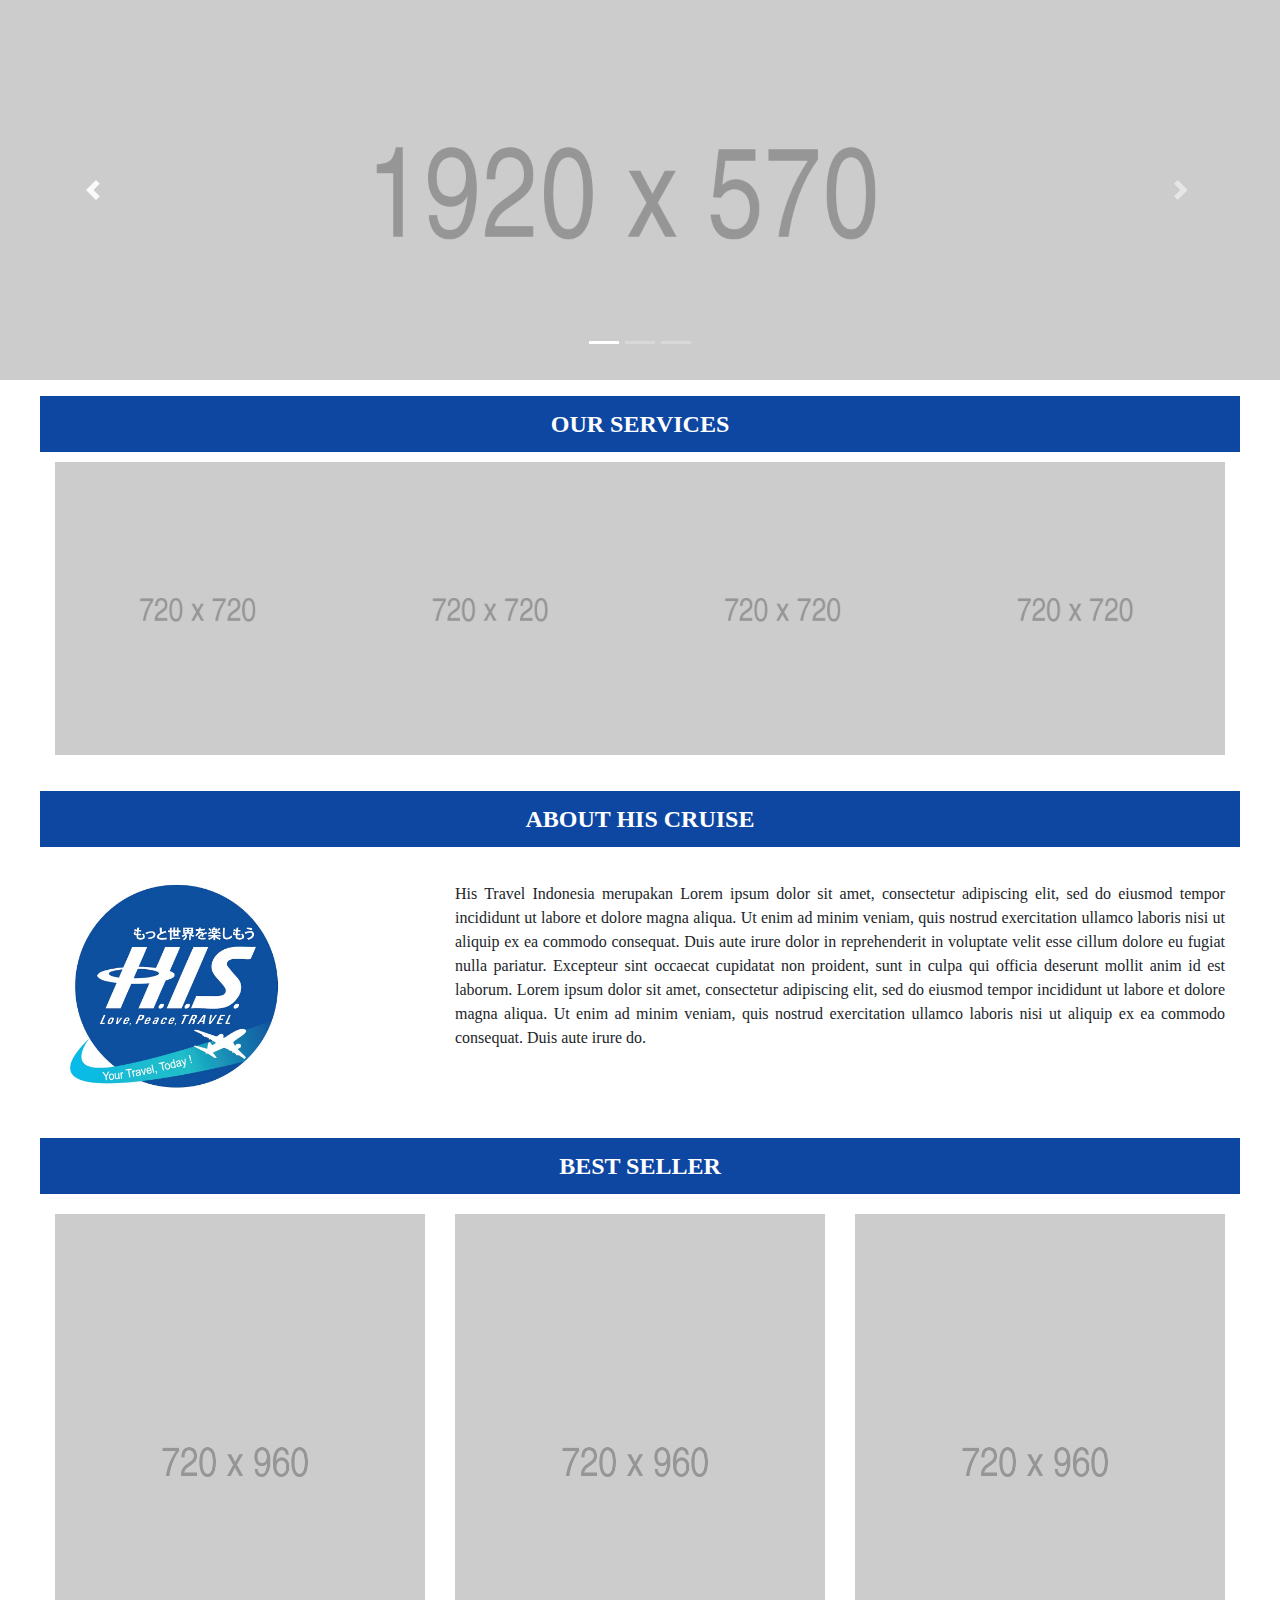
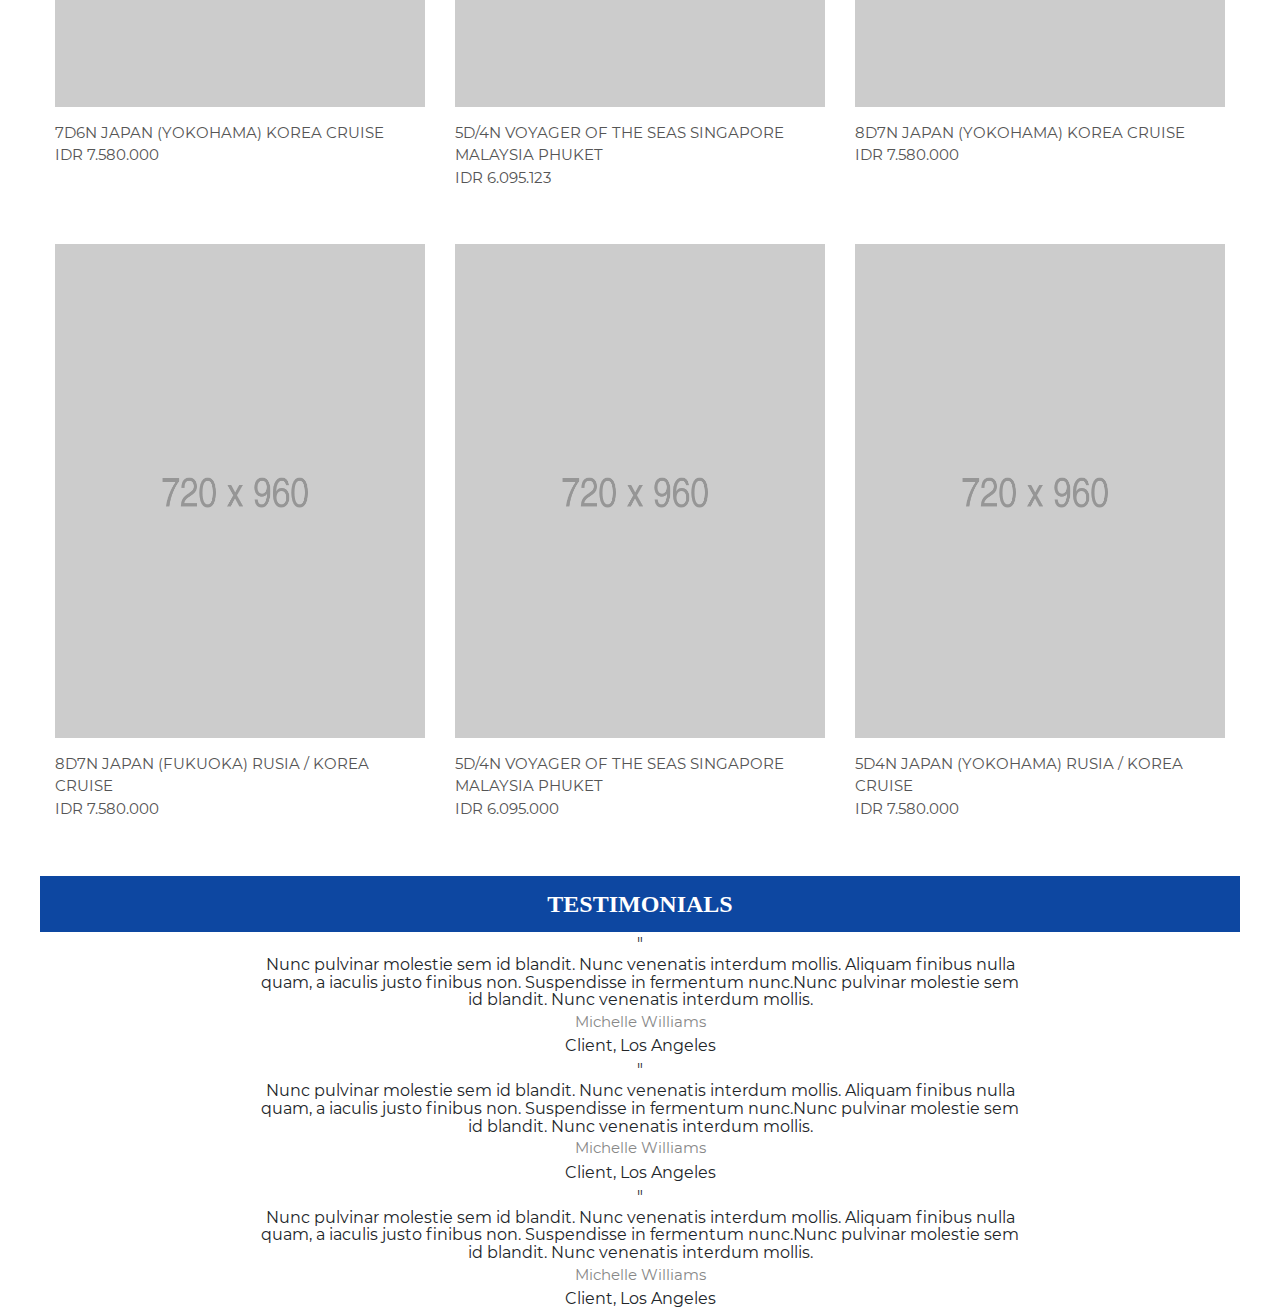
==== commit c16295bb: "page 1, page 2 -slider cabin" ====
--- a/index.html
+++ b/index.html
@@ -8,6 +8,13 @@
     <!-- Bootstrap CSS -->
     <link rel="stylesheet" href="css/bootstrap.min.css">
     <link rel="stylesheet" href="css/style.css">
+
+    <!-- Core Style CSS -->
+    <link rel="stylesheet" href="css/css2/core-style.css">
+    <link rel="stylesheet" href="css/css2/style.css">
+
+    <!-- Responsive CSS -->
+    <link href="css/css2/responsive.css" rel="stylesheet">
 
     <title>HIS Indonesia</title>
 
@@ -85,7 +92,35 @@
       <div class="block4 wrap-pic-w">
         <img src="images/gallery-03.jpg" alt="IMG-INSTAGRAM">
 
-        <a href="index2.html" class="block4-overlay sizefull ab-t-l trans-0-4">
+        <a href="ship-info.html" class="block4-overlay sizefull ab-t-l trans-0-4">
+
+          <div class="block4-overlay-txt trans-0-4 p-l-40 p-r-25 p-b-30">
+            <p class="s-text10 m-b-15 h-size1 of-hidden deskripsi">
+              Costa Cruise is lorem ipsum lacus sed consequat laoreet, dui enim iaculis leo, eu viverra ex nulla in tellus. Nullam nec ornare tellus, ac fringilla lacus. Ut sit amet enim orci. Nam eget metus elit.
+            </p>
+          </div>
+        </a>
+      </div>
+
+      <!-- Block4 -->
+      <div class="block4 wrap-pic-w">
+        <img src="images/gallery-03.jpg" alt="IMG-INSTAGRAM">
+
+        <a href="#" class="block4-overlay sizefull ab-t-l trans-0-4">
+
+          <div class="block4-overlay-txt trans-0-4 p-l-40 p-r-25 p-b-30">
+            <p class="s-text10 m-b-15 h-size1 of-hidden">
+              Nullam scelerisque, lacus sed consequat laoreet, dui enim iaculis leo, eu viverra ex nulla in tellus. Nullam nec ornare tellus, ac fringilla lacus. Ut sit amet enim orci. Nam eget metus elit.
+            </p>
+          </div>
+        </a>
+      </div>
+
+      <!-- Block4 -->
+      <div class="block4 wrap-pic-w">
+        <img src="images/gallery-03.jpg" alt="IMG-INSTAGRAM">
+
+        <a href="#" class="block4-overlay sizefull ab-t-l trans-0-4">
 
           <div class="block4-overlay-txt trans-0-4 p-l-40 p-r-25 p-b-30">
             <p class="s-text10 m-b-15 h-size1 of-hidden deskripsi">
@@ -102,41 +137,12 @@
         <a href="#" class="block4-overlay sizefull ab-t-l trans-0-4">
 
           <div class="block4-overlay-txt trans-0-4 p-l-40 p-r-25 p-b-30">
-            <p class="s-text10 m-b-15 h-size1 of-hidden">
-              Nullam scelerisque, lacus sed consequat laoreet, dui enim iaculis leo, eu viverra ex nulla in tellus. Nullam nec ornare tellus, ac fringilla lacus. Ut sit amet enim orci. Nam eget metus elit.
-            </p>
-          </div>
-        </a>
-      </div>
-
-      <!-- Block4 -->
-      <div class="block4 wrap-pic-w">
-        <img src="images/gallery-03.jpg" alt="IMG-INSTAGRAM">
-
-        <a href="#" class="block4-overlay sizefull ab-t-l trans-0-4">
-
-          <div class="block4-overlay-txt trans-0-4 p-l-40 p-r-25 p-b-30">
             <p class="s-text10 m-b-15 h-size1 of-hidden deskripsi">
               Nullam scelerisque, lacus sed consequat laoreet, dui enim iaculis leo, eu viverra ex nulla in tellus. Nullam nec ornare tellus, ac fringilla lacus. Ut sit amet enim orci. Nam eget metus elit.
             </p>
           </div>
         </a>
       </div>
-
-      <!-- Block4 -->
-      <div class="block4 wrap-pic-w">
-        <img src="images/gallery-03.jpg" alt="IMG-INSTAGRAM">
-
-        <a href="#" class="block4-overlay sizefull ab-t-l trans-0-4">
-
-          <div class="block4-overlay-txt trans-0-4 p-l-40 p-r-25 p-b-30">
-            <p class="s-text10 m-b-15 h-size1 of-hidden deskripsi">
-              Nullam scelerisque, lacus sed consequat laoreet, dui enim iaculis leo, eu viverra ex nulla in tellus. Nullam nec ornare tellus, ac fringilla lacus. Ut sit amet enim orci. Nam eget metus elit.
-            </p>
-          </div>
-        </a>
-      </div>
-
 
     </div>
 <!--     <div class="container mt15 my-padding-bottom">
@@ -393,9 +399,64 @@
     </div>
     <!-- End title our testimonials -->
 
-
-
-
+    <section class="karl-testimonials-area section_padding_100">
+      <div class="container">
+
+          <div class="row justify-content-center">
+              <div class="col-12 col-md-8">
+                  <div class="karl-testimonials-slides owl-carousel">
+
+                      <!-- Single Testimonial Area -->
+                      <div class="single-testimonial-area text-center">
+                          <span class="quote">"</span>
+                          <h6>Nunc pulvinar molestie sem id blandit. Nunc venenatis interdum mollis. Aliquam finibus nulla quam, a iaculis justo finibus non. Suspendisse in fermentum nunc.Nunc pulvinar molestie sem id blandit. Nunc venenatis interdum mollis. </h6>
+                          <div class="testimonial-info d-flex align-items-center justify-content-center">
+                              <div class="tes-thumbnail">
+                                  <img src="img/bg-img/tes-1.jpg" alt="">
+                              </div>
+                              <div class="testi-data">
+                                  <p>Michelle Williams</p>
+                                  <span>Client, Los Angeles</span>
+                              </div>
+                          </div>
+                      </div>
+
+                      <!-- Single Testimonial Area -->
+                      <div class="single-testimonial-area text-center">
+                          <span class="quote">"</span>
+                          <h6>Nunc pulvinar molestie sem id blandit. Nunc venenatis interdum mollis. Aliquam finibus nulla quam, a iaculis justo finibus non. Suspendisse in fermentum nunc.Nunc pulvinar molestie sem id blandit. Nunc venenatis interdum mollis. </h6>
+                          <div class="testimonial-info d-flex align-items-center justify-content-center">
+                              <div class="tes-thumbnail">
+                                  <img src="img/bg-img/tes-1.jpg" alt="">
+                              </div>
+                              <div class="testi-data">
+                                  <p>Michelle Williams</p>
+                                  <span>Client, Los Angeles</span>
+                              </div>
+                          </div>
+                      </div>
+
+                      <!-- Single Testimonial Area -->
+                      <div class="single-testimonial-area text-center">
+                          <span class="quote">"</span>
+                          <h6>Nunc pulvinar molestie sem id blandit. Nunc venenatis interdum mollis. Aliquam finibus nulla quam, a iaculis justo finibus non. Suspendisse in fermentum nunc.Nunc pulvinar molestie sem id blandit. Nunc venenatis interdum mollis. </h6>
+                          <div class="testimonial-info d-flex align-items-center justify-content-center">
+                              <div class="tes-thumbnail">
+                                  <img src="img/bg-img/tes-1.jpg" alt="">
+                              </div>
+                              <div class="testi-data">
+                                  <p>Michelle Williams</p>
+                                  <span>Client, Los Angeles</span>
+                              </div>
+                          </div>
+                      </div>
+
+                  </div>
+              </div>
+          </div>
+
+      </div>
+    </section>
 
 
 
--- a/css/style.css
+++ b/css/style.css
@@ -57,4 +57,133 @@
   left: 0;
   width: 100%;
   height: 100%;
-}+}
+
+.ship-info-details{
+	height: 55px;
+	background-color: #f0f0f0;
+	font-size: 18px;
+	font-family: lora-bold;
+}
+
+/*================================================================================================================*/
+
+.my-cabins {
+  max-width: 100%;
+  vertical-align: middle;
+}
+
+.my-trigger {
+  display: none;
+}
+
+.my-slider, .my-slider-wrapper {
+  position: relative;
+  height: 250px;
+}
+
+.my-slide {
+  background-color: black;
+  width: 100%;
+  overflow: hidden;
+  position: absolute;
+  height: 100%;
+  left: 0;
+  top: 0;
+  z-index: 5000;
+  opacity: 0;
+  transition: opacity .5s ease-in-out;
+}
+
+.my-slide-img {
+  filter: brightness(50%);
+  height: 100%;
+  object-fit: fill;
+  display: block;
+  margin: 0 auto;
+}
+
+.my-slide-figure {
+  height: 100%;
+  position: relative;
+  margin: 0;
+}
+
+.my-slide-caption {
+  position: absolute;
+  bottom: 30%;
+  width: calc(100% - 1rem);
+  color: white;
+  text-align: center;
+  left: 50%;
+}
+
+.my-trigger:checked + .my-slide {
+  z-index: 6000;
+  opacity: 1;
+}
+
+.my-slider-nav {
+  width: 100%;
+  text-align: center;
+  margin: 1rem 0;
+}
+
+.my-slider-nav__item {
+  display: inline-block;
+}
+
+.my-slider-nav__label {
+  font-size: 13px;
+  background-color: #333;
+  display: block;
+  height: 2em;
+  line-height: 2em;
+  width: 2em;
+  text-align: center;
+  border-radius: 50%;
+  color: white;
+  cursor: pointer;
+  transition: background-color .25s, color .25s ease-in-out;
+}
+
+.my-slider-nav__label:hover,
+.my-slider-nav__label:active,
+.my-slider-nav__label:focus {
+  background-color: gray;
+  color: black;
+}
+
+/*break*/
+
+@media only screen and (min-width: 1024px) {
+  .my-slider, .my-slider-wrapper {
+    height: 480px;
+  }
+
+  .my-slide-caption {
+    width: 65%;
+    font-size: 1.5rem;
+  }
+}
+
+@media only screen and (max-width: 1023px) and (min-width: 768px) {
+  .my-slider, .my-slider-wrapper {
+    height: 360px;
+  }
+
+  .my-slide-caption {
+    width: 75%;
+    font-size: 1.25rem;
+  }
+}
+
+@media only screen and (min-width: 768px) {
+  .my-slide-img {
+    width: 100%;
+    height: 100%;
+  }
+}
+
+/*==============================================================================================================*/
+
--- a/css/util.css
+++ b/css/util.css
@@ -2354,7 +2354,12 @@
 /*[ Wrap Picture ]
 -----------------------------------------------------------
 */
-.wrap-pic-w img {width: 100%;}
+.wrap-pic-w img {
+	width: 100%;
+	height: 100%;
+	max-width: 500px;
+	max-height: 500px;
+}
 .wrap-pic-max-w img {max-width: 100%;}
 
 /* ------------------------------------ */
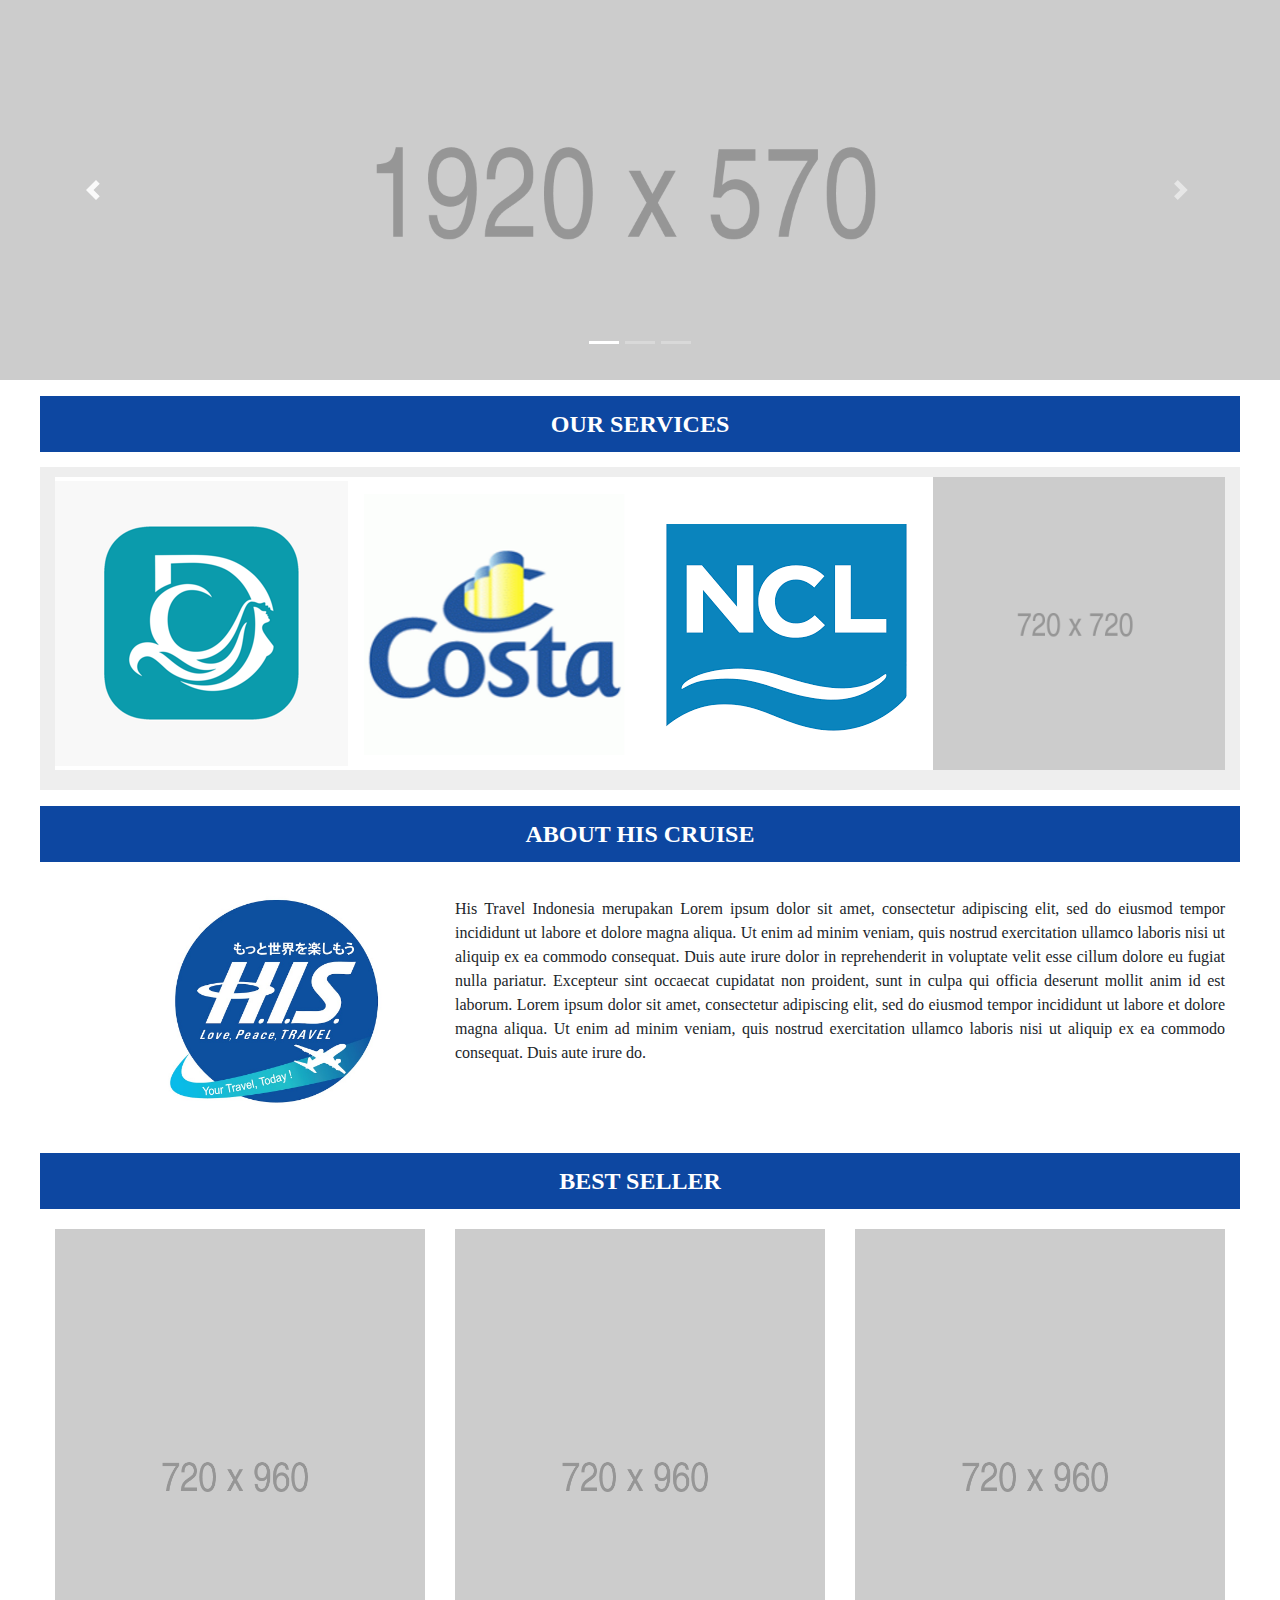
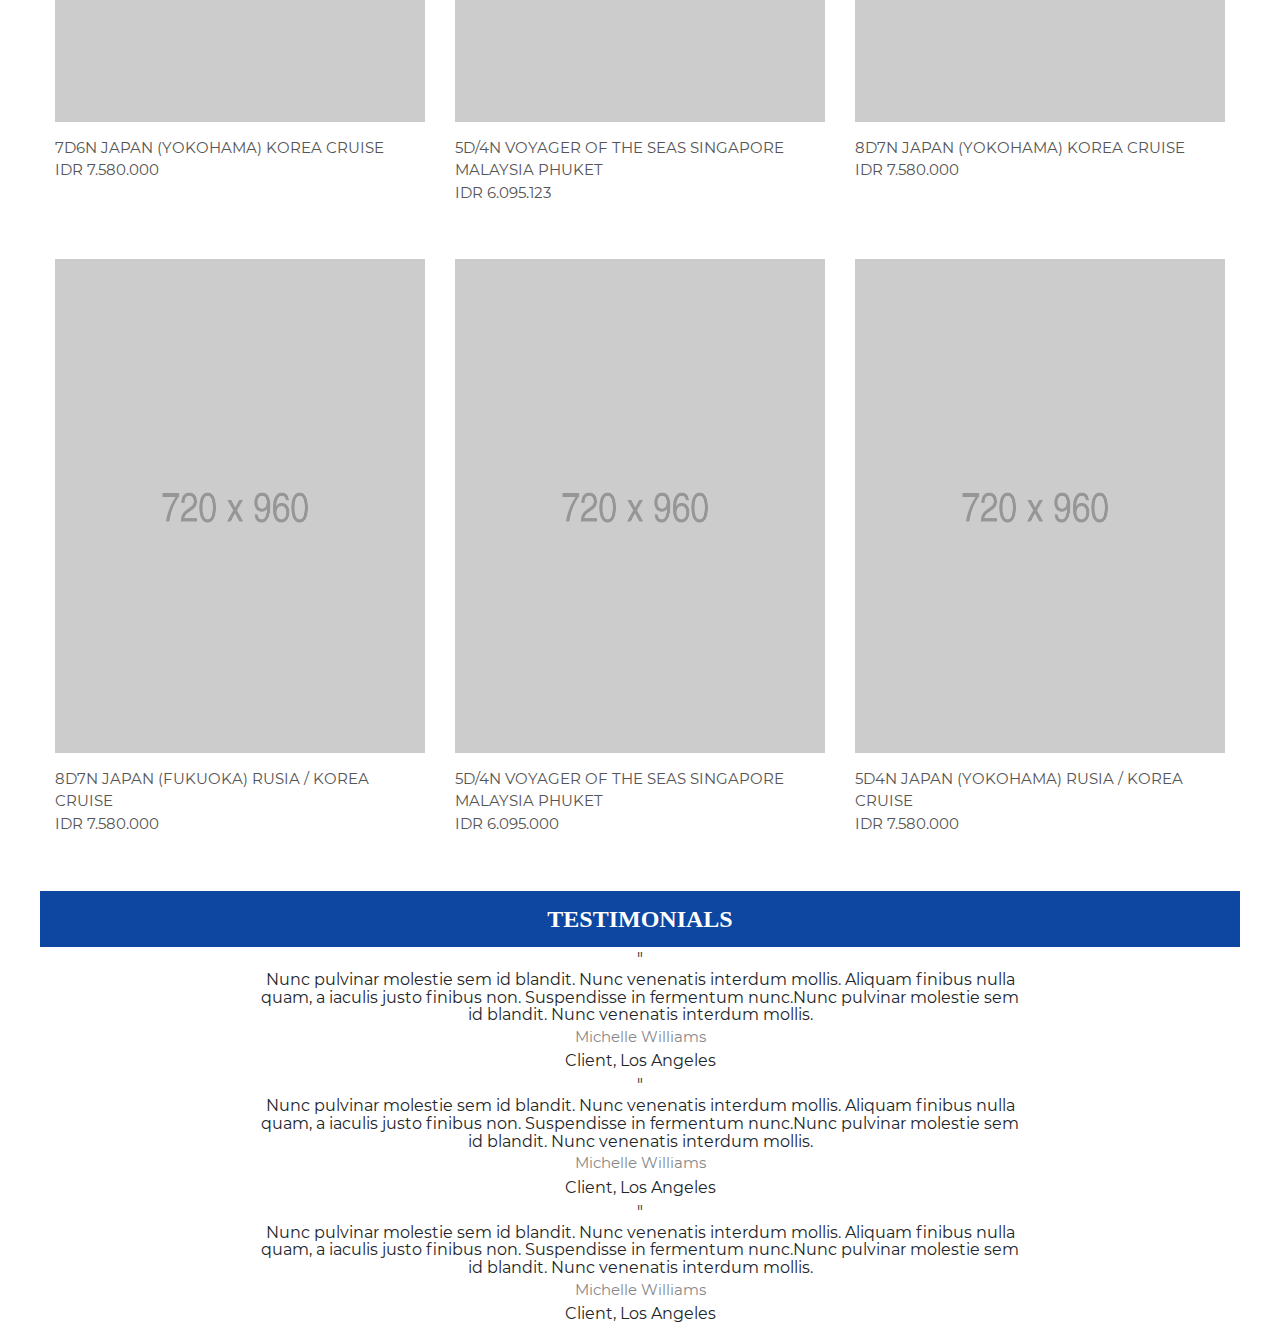
==== commit 1bda4ec8: "add icons and images" ====
--- a/index.html
+++ b/index.html
@@ -86,90 +86,65 @@
     </div>
     <!-- End title our services -->
 
-    <!-- start cruise brand -->
-    <div class="container flex-w p-t-10 text-center p-b-20">
+    <!-- Start Cruise Brand -->
+    <div class="container flex-w p-t-10 text-center p-b-20 m-t-15" style="background-color: #eee">
+      <!-- Block4 -->
+      <div class="block4 wrap-pic-w">
+        <img src="images/dream-logo-292x292.png" alt="IMG-INSTAGRAM">
+
+        <a href="ship-info.html" class="block4-overlay sizefull ab-t-l trans-0-4">
+
+          <div class="block4-overlay-txt trans-0-4 p-l-40 p-r-25 p-b-30">
+            <p class="r-lato-14 m-b-15 h-size1 of-hidden deskripsi">
+              Dream cruise is lorem ipsum lacus sed consequat laoreet, dui enim iaculis leo, eu viverra ex nulla in tellus. Nullam nec ornare tellus, ac fringilla lacus. Ut sit amet enim orci. Nam eget metus elit.
+            </p>
+          </div>
+        </a>
+      </div>
+
+      <!-- Block4 -->
+      <div class="block4 wrap-pic-w">
+        <img src="images/costa-logo.png" alt="IMG-INSTAGRAM">
+
+        <a href="#" class="block4-overlay sizefull ab-t-l trans-0-4">
+
+          <div class="block4-overlay-txt trans-0-4 p-l-40 p-r-25 p-b-30">
+            <p class="r-lato-14 m-b-15 h-size1 of-hidden">
+              Costa cruise is lorem ipsum lacus sed consequat laoreet, dui enim iaculis leo, eu viverra ex nulla in tellus. Nullam nec ornare tellus, ac fringilla lacus. Ut sit amet enim orci. Nam eget metus elit.
+            </p>
+          </div>
+        </a>
+      </div>
+
+      <!-- Block4 -->
+      <div class="block4 wrap-pic-w">
+        <img src="images/ncl-logo.png" alt="IMG-INSTAGRAM">
+
+        <a href="#" class="block4-overlay sizefull ab-t-l trans-0-4">
+
+          <div class="block4-overlay-txt trans-0-4 p-l-40 p-r-25 p-b-30">
+            <p class="r-lato-14 m-b-15 h-size1 of-hidden deskripsi">
+              NCL cruise is lorem ipsum lacus sed consequat laoreet, dui enim iaculis leo, eu viverra ex nulla in tellus. Nullam nec ornare tellus, ac fringilla lacus. Ut sit amet enim orci. Nam eget metus elit.
+            </p>
+          </div>
+        </a>
+      </div>
+
       <!-- Block4 -->
       <div class="block4 wrap-pic-w">
         <img src="images/gallery-03.jpg" alt="IMG-INSTAGRAM">
 
-        <a href="ship-info.html" class="block4-overlay sizefull ab-t-l trans-0-4">
+        <a href="#" class="block4-overlay sizefull ab-t-l trans-0-4">
 
           <div class="block4-overlay-txt trans-0-4 p-l-40 p-r-25 p-b-30">
-            <p class="s-text10 m-b-15 h-size1 of-hidden deskripsi">
-              Costa Cruise is lorem ipsum lacus sed consequat laoreet, dui enim iaculis leo, eu viverra ex nulla in tellus. Nullam nec ornare tellus, ac fringilla lacus. Ut sit amet enim orci. Nam eget metus elit.
-            </p>
-          </div>
-        </a>
-      </div>
-
-      <!-- Block4 -->
-      <div class="block4 wrap-pic-w">
-        <img src="images/gallery-03.jpg" alt="IMG-INSTAGRAM">
-
-        <a href="#" class="block4-overlay sizefull ab-t-l trans-0-4">
-
-          <div class="block4-overlay-txt trans-0-4 p-l-40 p-r-25 p-b-30">
-            <p class="s-text10 m-b-15 h-size1 of-hidden">
+            <p class="r-lato-14 m-b-15 h-size1 of-hidden deskripsi">
               Nullam scelerisque, lacus sed consequat laoreet, dui enim iaculis leo, eu viverra ex nulla in tellus. Nullam nec ornare tellus, ac fringilla lacus. Ut sit amet enim orci. Nam eget metus elit.
             </p>
           </div>
         </a>
       </div>
-
-      <!-- Block4 -->
-      <div class="block4 wrap-pic-w">
-        <img src="images/gallery-03.jpg" alt="IMG-INSTAGRAM">
-
-        <a href="#" class="block4-overlay sizefull ab-t-l trans-0-4">
-
-          <div class="block4-overlay-txt trans-0-4 p-l-40 p-r-25 p-b-30">
-            <p class="s-text10 m-b-15 h-size1 of-hidden deskripsi">
-              Nullam scelerisque, lacus sed consequat laoreet, dui enim iaculis leo, eu viverra ex nulla in tellus. Nullam nec ornare tellus, ac fringilla lacus. Ut sit amet enim orci. Nam eget metus elit.
-            </p>
-          </div>
-        </a>
-      </div>
-
-      <!-- Block4 -->
-      <div class="block4 wrap-pic-w">
-        <img src="images/gallery-03.jpg" alt="IMG-INSTAGRAM">
-
-        <a href="#" class="block4-overlay sizefull ab-t-l trans-0-4">
-
-          <div class="block4-overlay-txt trans-0-4 p-l-40 p-r-25 p-b-30">
-            <p class="s-text10 m-b-15 h-size1 of-hidden deskripsi">
-              Nullam scelerisque, lacus sed consequat laoreet, dui enim iaculis leo, eu viverra ex nulla in tellus. Nullam nec ornare tellus, ac fringilla lacus. Ut sit amet enim orci. Nam eget metus elit.
-            </p>
-          </div>
-        </a>
-      </div>
-
-    </div>
-<!--     <div class="container mt15 my-padding-bottom">
-        <div class="row">
-          <div class="card col-md-4">
-            <a href="http://www.google.com">
-              <img class="card-img-top" src="images/thumb-item-01.jpg">
-              <div class="text-center">Dream Cruise</div>
-            </a>
-          </div>
-
-          <div class="card col-md-4">
-            <a href="http://www.google.com">
-              <img class="card-img-top" src="images/thumb-item-01.jpg">
-              <div class="text-center">Costa Cruise</div>
-            </a>
-          </div>
-
-          <div class="card col-md-4">
-            <a href="http://www.google.com">
-              <img class="card-img-top" src="images/thumb-item-01.jpg">
-              <div class="text-center">Norwegian Cruise Line</div>
-            </a>
-          </div>
-        </div>
-    </div> -->
-    <!-- End cruise brand -->
+    </div>
+    <!-- End Cruise Brand -->
 
 
     <!-- start about our company -->
@@ -181,7 +156,7 @@
     <!-- Start Details Company -->
     <div class="container">
       <div class="row">
-        <div class="img-company col-md-4">
+        <div class="img-company col-md-3 offset-md-1">
           <img src="images/logo-his.jpg">
         </div>
 
--- a/css/style.css
+++ b/css/style.css
@@ -185,5 +185,74 @@
   }
 }
 
+.r-lora-16{
+	font-family: lora;
+	font-size: 16px;
+}
+
+.r-lora-18{
+	font-family: lora;
+	font-size: 18px;
+}
+
+.r-lora-24{
+	font-family: lora;
+	font-size: 24px;
+}
+
+.m-lora-16{
+	font-family: lora-medium;
+	font-size: 16px;
+}
+
+.m-lora-18{
+	font-family: lora-medium;
+	font-size: 18px;
+}
+
+.m-lora-24{
+	font-family: lora-medium;
+	font-size: 24px;
+}
+
+.b-lora-16{
+	font-family: lora;
+	font-size: 16px;
+}
+
+.b-lora-18{
+	font-family: lora-bold;
+	font-size: 18px;
+}
+
+.b-lora-24{
+	font-family: lora-bold;
+	font-size: 24px;
+}
+
+
+.r-lato-14{
+	font-family: lato;
+	font-size: 14px;
+}
+
+.r-lato-16{
+	font-family: lato;
+	font-size: 16px;
+}
+
+.r-lato-18{
+	font-family: lato;
+	font-size: 18px;
+}
+
+.icon-ship-info{
+	width: 24px;
+	height: 24px;
+	max-width: 24px;
+	max-height: 24px;
+}
+
+
 /*==============================================================================================================*/
 
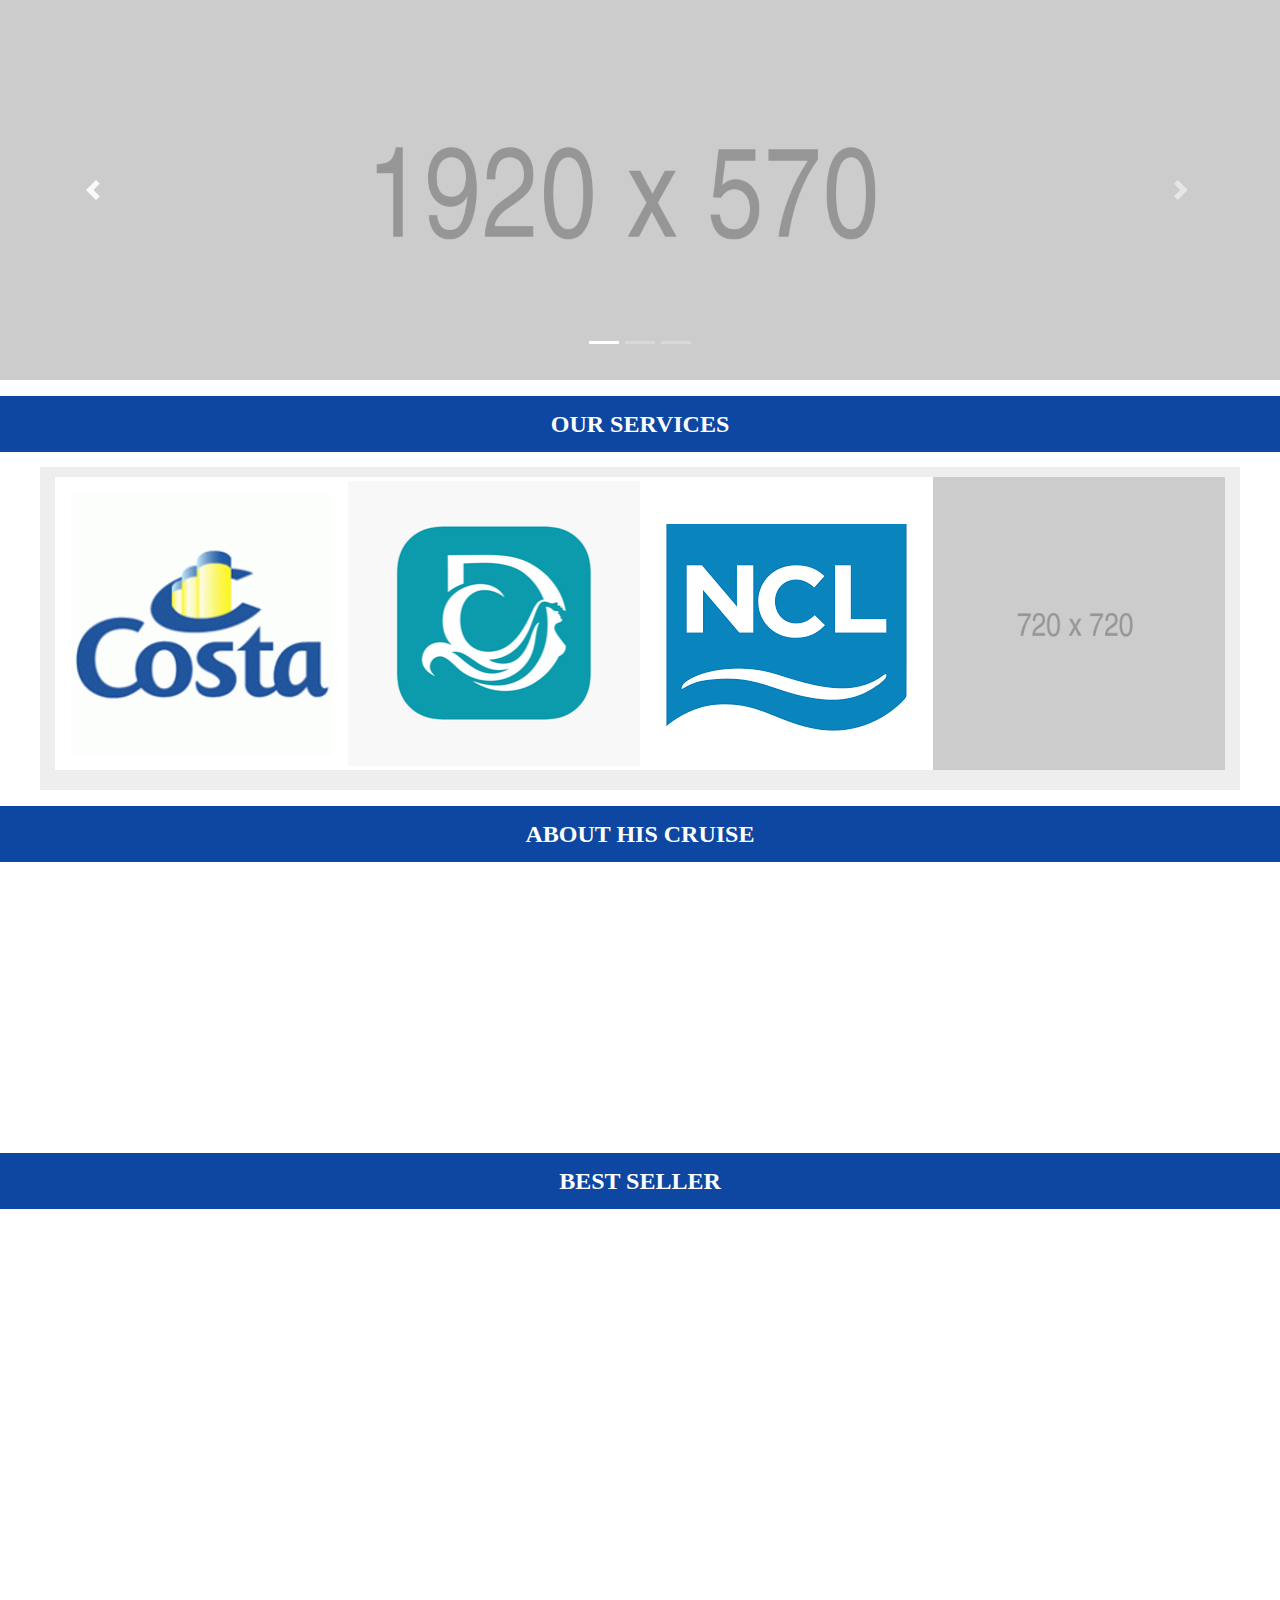
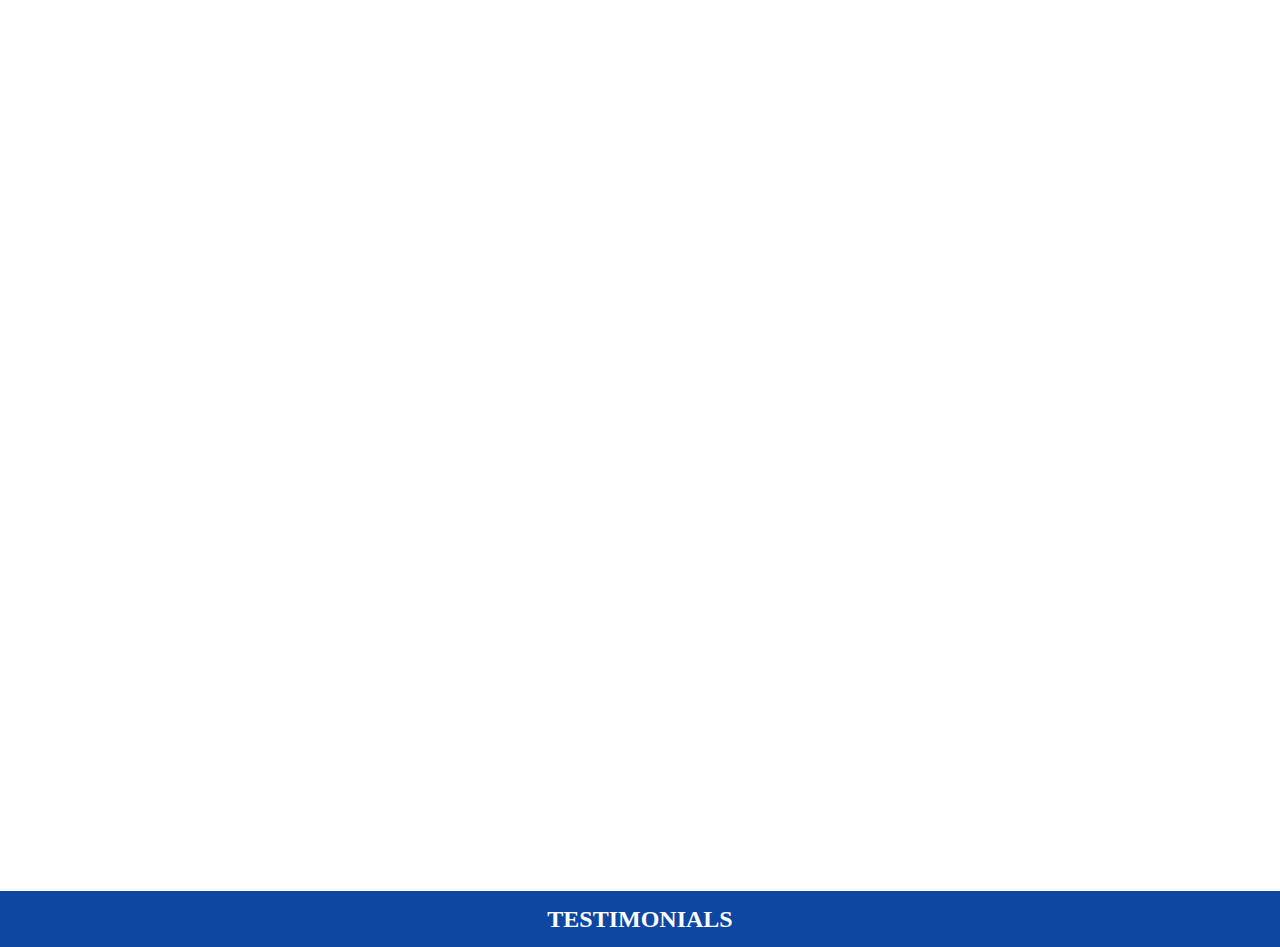
==== commit b8bf40dd: "add the Animate On Scroll" ====
--- a/index.html
+++ b/index.html
@@ -49,6 +49,9 @@
   <!--===============================================================================================-->
     <link rel="stylesheet" type="text/css" href="css/util.css">
     <link rel="stylesheet" type="text/css" href="css/main.css">
+
+    <!-- css AOS -->
+    <link rel="stylesheet" href="https://unpkg.com/aos@next/dist/aos.css" />
   </head>
   <body>
     <!-- Start slider -->
@@ -81,7 +84,7 @@
     <!-- End slider -->
 
     <!-- start title our services -->
-    <div class="container col-md-12 font-weight-bold text-white mt-3 title">
+    <div class=" col-md-12 font-weight-bold text-white mt-3 title">
         <span>OUR SERVICES</span>
     </div>
     <!-- End title our services -->
@@ -90,9 +93,23 @@
     <div class="container flex-w p-t-10 text-center p-b-20 m-t-15" style="background-color: #eee">
       <!-- Block4 -->
       <div class="block4 wrap-pic-w">
+        <img src="images/costa-logo.png" alt="IMG-INSTAGRAM">
+
+        <a href="ship-info.html" class="block4-overlay sizefull ab-t-l trans-0-4">
+
+          <div class="block4-overlay-txt trans-0-4 p-l-40 p-r-25 p-b-30">
+            <p class="r-lato-14 m-b-15 h-size1 of-hidden">
+              Costa cruise is lorem ipsum lacus sed consequat laoreet, dui enim iaculis leo, eu viverra ex nulla in tellus. Nullam nec ornare tellus, ac fringilla lacus. Ut sit amet enim orci. Nam eget metus elit.
+            </p>
+          </div>
+        </a>
+      </div>
+
+      <!-- Block4 -->
+      <div class="block4 wrap-pic-w">
         <img src="images/dream-logo-292x292.png" alt="IMG-INSTAGRAM">
 
-        <a href="ship-info.html" class="block4-overlay sizefull ab-t-l trans-0-4">
+        <a href="#" class="block4-overlay sizefull ab-t-l trans-0-4">
 
           <div class="block4-overlay-txt trans-0-4 p-l-40 p-r-25 p-b-30">
             <p class="r-lato-14 m-b-15 h-size1 of-hidden deskripsi">
@@ -104,20 +121,6 @@
 
       <!-- Block4 -->
       <div class="block4 wrap-pic-w">
-        <img src="images/costa-logo.png" alt="IMG-INSTAGRAM">
-
-        <a href="#" class="block4-overlay sizefull ab-t-l trans-0-4">
-
-          <div class="block4-overlay-txt trans-0-4 p-l-40 p-r-25 p-b-30">
-            <p class="r-lato-14 m-b-15 h-size1 of-hidden">
-              Costa cruise is lorem ipsum lacus sed consequat laoreet, dui enim iaculis leo, eu viverra ex nulla in tellus. Nullam nec ornare tellus, ac fringilla lacus. Ut sit amet enim orci. Nam eget metus elit.
-            </p>
-          </div>
-        </a>
-      </div>
-
-      <!-- Block4 -->
-      <div class="block4 wrap-pic-w">
         <img src="images/ncl-logo.png" alt="IMG-INSTAGRAM">
 
         <a href="#" class="block4-overlay sizefull ab-t-l trans-0-4">
@@ -148,7 +151,7 @@
 
 
     <!-- start about our company -->
-    <div class="container col-md-12 font-weight-bold text-white mt-3 title">
+    <div class=" col-md-12 font-weight-bold text-white mt-3 title">
         <span>ABOUT HIS CRUISE</span>
     </div>
     <!-- End about our company -->
@@ -156,11 +159,11 @@
     <!-- Start Details Company -->
     <div class="container">
       <div class="row">
-        <div class="img-company col-md-3 offset-md-1">
+        <div class="img-company col-md-3 offset-md-1" data-aos="fade-right">
           <img src="images/logo-his.jpg">
         </div>
 
-        <div class="desc-company col-md-8 p-t-10 deskripsi text-justify">
+        <div class="desc-company col-md-8 p-t-10 deskripsi text-justify"  data-aos="fade-left">
           <span>His Travel Indonesia merupakan Lorem ipsum dolor sit amet, consectetur adipiscing elit, sed do eiusmod tempor incididunt ut labore et dolore magna aliqua. Ut enim ad minim veniam, quis nostrud exercitation ullamco laboris nisi ut aliquip ex ea commodo consequat. Duis aute irure dolor in reprehenderit in voluptate velit esse cillum dolore eu fugiat nulla pariatur. Excepteur sint occaecat cupidatat non proident, sunt in culpa qui officia deserunt mollit anim id est laborum. Lorem ipsum dolor sit amet, consectetur adipiscing elit, sed do eiusmod tempor incididunt ut labore et dolore magna aliqua. Ut enim ad minim veniam, quis nostrud exercitation ullamco laboris nisi ut aliquip ex ea commodo consequat. Duis aute irure do.</span>
         </div>
       </div>
@@ -168,7 +171,7 @@
     <!-- End Details Company -->
 
     <!-- start title Best Seller -->
-    <div class="container col-md-12 font-weight-bold text-white mt-3 title">
+    <div class=" col-md-12 font-weight-bold text-white mt-3 title">
         <span>BEST SELLER</span>
     </div>
     <!-- End title Best Seller -->
@@ -185,7 +188,7 @@
               <div class="tab-pane fade show active" id="best-seller" role="tabpanel">
                 <div class="row">
 
-                  <div class="col-sm-6 col-md-4 col-lg-4 p-b-50">
+                  <div class="col-sm-6 col-md-4 col-lg-4 p-b-50" data-aos="fade-right">
                     <!-- Block2 -->
                     <div class="block2">
                       <div class="block2-img wrap-pic-w of-hidden pos-relative">
@@ -214,7 +217,7 @@
                     </div>
                   </div>
 
-                  <div class="col-sm-6 col-md-4 col-lg-4 p-b-50">
+                  <div class="col-sm-6 col-md-4 col-lg-4 p-b-50" data-aos="zoom-in-up">
                     <!-- Block2 -->
                     <div class="block2">
                       <div class="block2-img wrap-pic-w of-hidden pos-relative">
@@ -243,7 +246,7 @@
                     </div>
                   </div>
 
-                  <div class="col-sm-6 col-md-4 col-lg-4 p-b-50">
+                  <div class="col-sm-6 col-md-4 col-lg-4 p-b-50" data-aos="fade-left">
                     <!-- Block2 -->
                     <div class="block2">
                       <div class="block2-img wrap-pic-w of-hidden pos-relative">
@@ -272,7 +275,7 @@
                     </div>
                   </div>
 
-                  <div class="col-sm-6 col-md-4 col-lg-4 p-b-10">
+                  <div class="col-sm-6 col-md-4 col-lg-4 p-b-10" data-aos="fade-right">
                     <!-- Block2 -->
                     <div class="block2">
                       <div class="block2-img wrap-pic-w of-hidden pos-relative">
@@ -301,7 +304,7 @@
                     </div>
                   </div>
 
-                  <div class="col-sm-6 col-md-4 col-lg-4 p-b-10">
+                  <div class="col-sm-6 col-md-4 col-lg-4 p-b-10" data-aos="zoom-in-up">
                     <!-- Block2 -->
                     <div class="block2">
                       <div class="block2-img wrap-pic-w of-hidden pos-relative">
@@ -330,7 +333,7 @@
                     </div>
                   </div>
 
-                  <div class="col-sm-6 col-md-4 col-lg-4 p-b-10">
+                  <div class="col-sm-6 col-md-4 col-lg-4 p-b-10" data-aos="fade-left">
                     <!-- Block2 -->
                     <div class="block2">
                       <div class="block2-img wrap-pic-w of-hidden pos-relative">
@@ -369,69 +372,11 @@
     <!-- End best seller products -->
 
     <!-- start title our testimonials -->
-    <div class="container col-md-12 font-weight-bold text-white mt-3 title">
+    <div class="col-md-12 font-weight-bold text-white mt-3 title">
         <span>TESTIMONIALS</span>
     </div>
     <!-- End title our testimonials -->
 
-    <section class="karl-testimonials-area section_padding_100">
-      <div class="container">
-
-          <div class="row justify-content-center">
-              <div class="col-12 col-md-8">
-                  <div class="karl-testimonials-slides owl-carousel">
-
-                      <!-- Single Testimonial Area -->
-                      <div class="single-testimonial-area text-center">
-                          <span class="quote">"</span>
-                          <h6>Nunc pulvinar molestie sem id blandit. Nunc venenatis interdum mollis. Aliquam finibus nulla quam, a iaculis justo finibus non. Suspendisse in fermentum nunc.Nunc pulvinar molestie sem id blandit. Nunc venenatis interdum mollis. </h6>
-                          <div class="testimonial-info d-flex align-items-center justify-content-center">
-                              <div class="tes-thumbnail">
-                                  <img src="img/bg-img/tes-1.jpg" alt="">
-                              </div>
-                              <div class="testi-data">
-                                  <p>Michelle Williams</p>
-                                  <span>Client, Los Angeles</span>
-                              </div>
-                          </div>
-                      </div>
-
-                      <!-- Single Testimonial Area -->
-                      <div class="single-testimonial-area text-center">
-                          <span class="quote">"</span>
-                          <h6>Nunc pulvinar molestie sem id blandit. Nunc venenatis interdum mollis. Aliquam finibus nulla quam, a iaculis justo finibus non. Suspendisse in fermentum nunc.Nunc pulvinar molestie sem id blandit. Nunc venenatis interdum mollis. </h6>
-                          <div class="testimonial-info d-flex align-items-center justify-content-center">
-                              <div class="tes-thumbnail">
-                                  <img src="img/bg-img/tes-1.jpg" alt="">
-                              </div>
-                              <div class="testi-data">
-                                  <p>Michelle Williams</p>
-                                  <span>Client, Los Angeles</span>
-                              </div>
-                          </div>
-                      </div>
-
-                      <!-- Single Testimonial Area -->
-                      <div class="single-testimonial-area text-center">
-                          <span class="quote">"</span>
-                          <h6>Nunc pulvinar molestie sem id blandit. Nunc venenatis interdum mollis. Aliquam finibus nulla quam, a iaculis justo finibus non. Suspendisse in fermentum nunc.Nunc pulvinar molestie sem id blandit. Nunc venenatis interdum mollis. </h6>
-                          <div class="testimonial-info d-flex align-items-center justify-content-center">
-                              <div class="tes-thumbnail">
-                                  <img src="img/bg-img/tes-1.jpg" alt="">
-                              </div>
-                              <div class="testi-data">
-                                  <p>Michelle Williams</p>
-                                  <span>Client, Los Angeles</span>
-                              </div>
-                          </div>
-                      </div>
-
-                  </div>
-              </div>
-          </div>
-
-      </div>
-    </section>
 
 
 
@@ -493,5 +438,14 @@
 <!--===============================================================================================-->
   <script src="js/main.js"></script>
     <!-- End additional javascript -->
+
+
+
+    <!-- js for aos -->
+  <script src="https://unpkg.com/aos@next/dist/aos.js"></script>
+  <script>
+    AOS.init();
+  </script>
+
   </body>
 </html>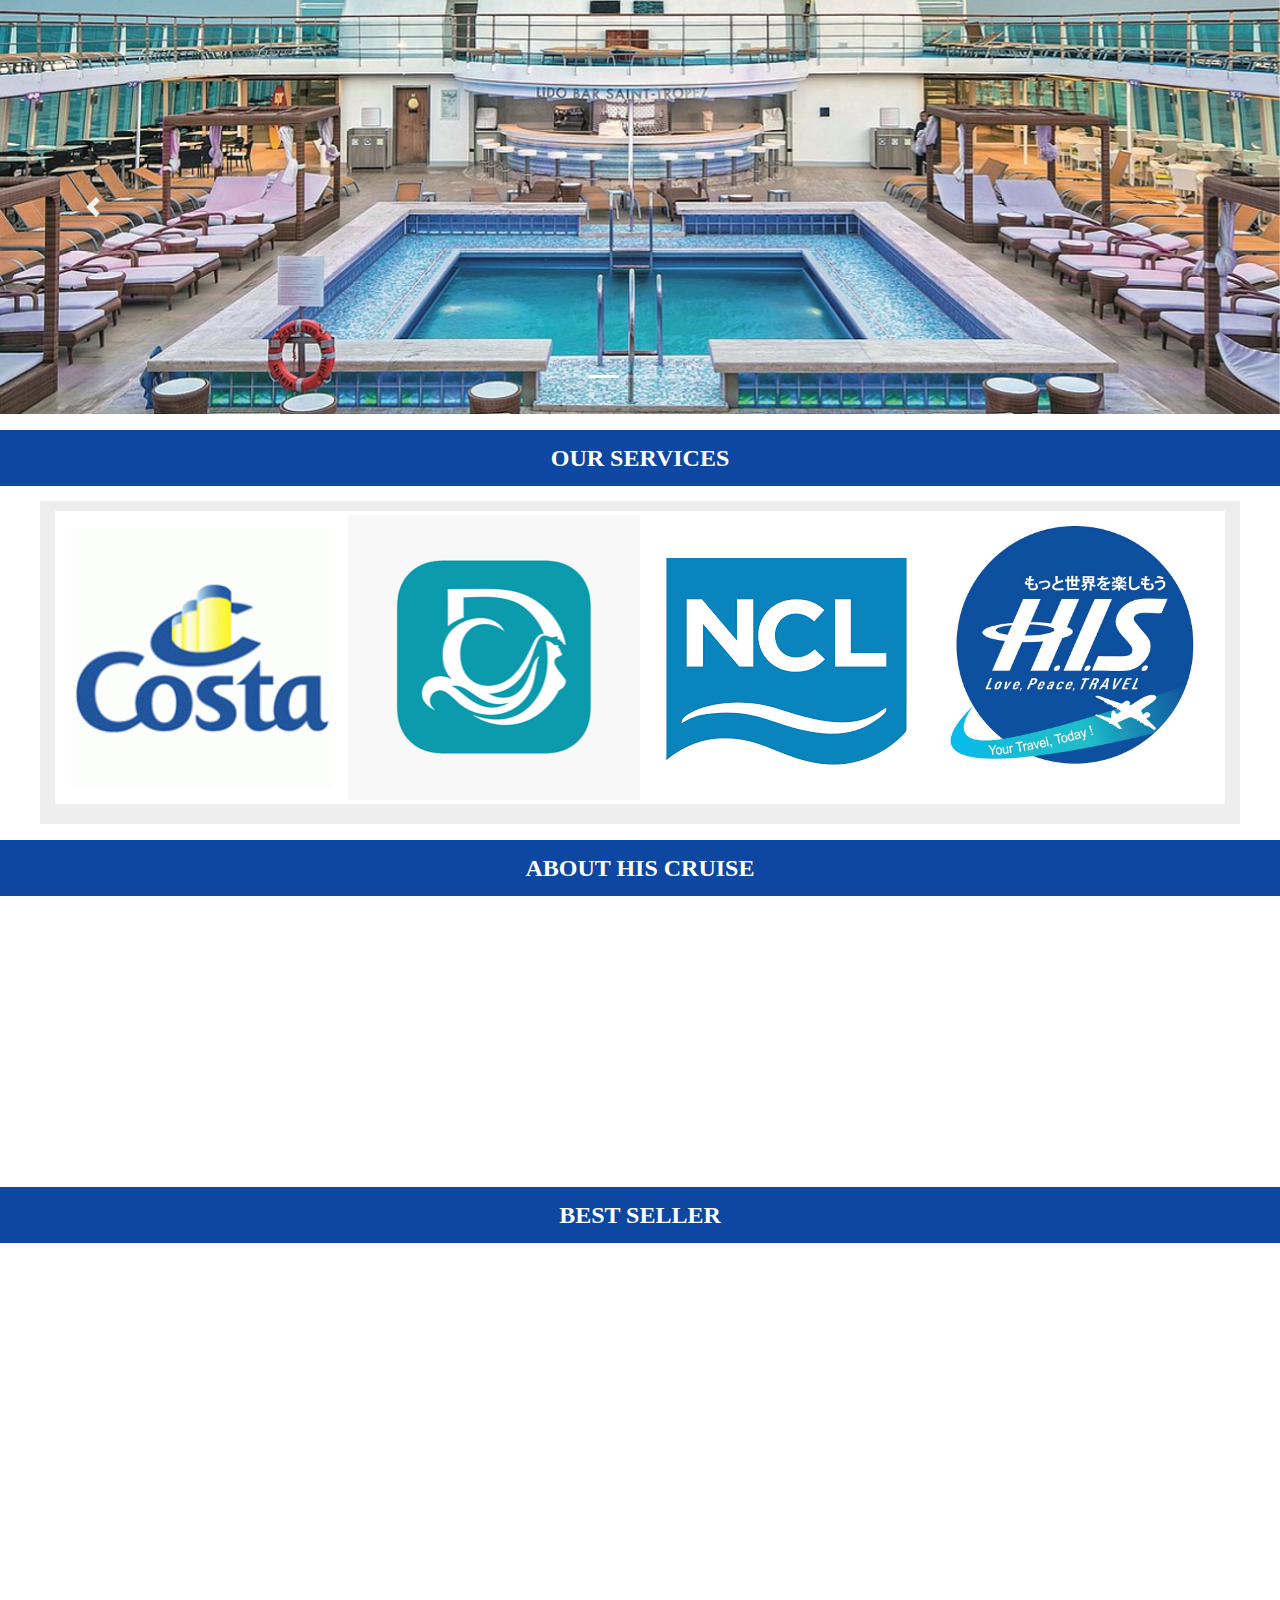
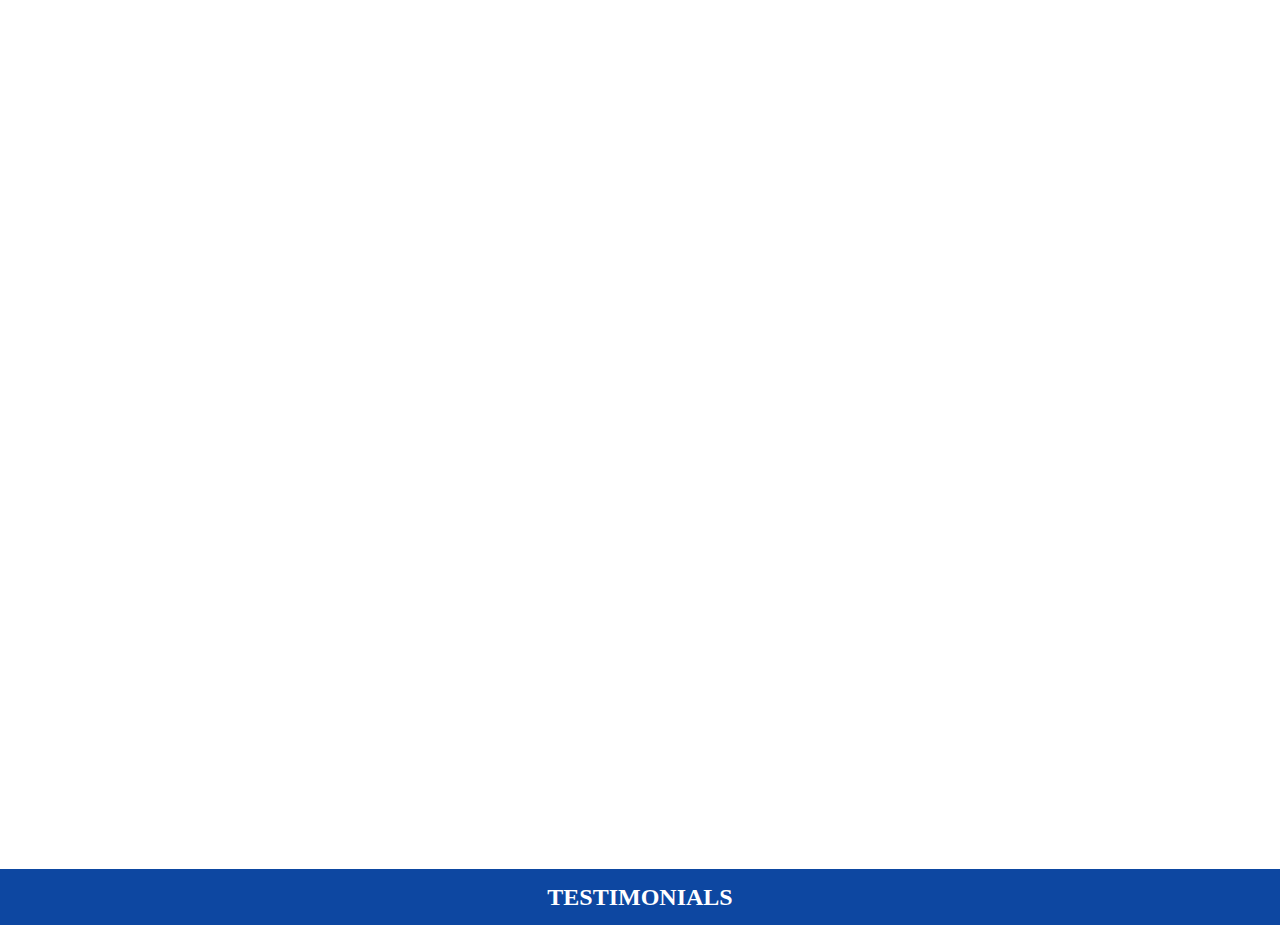
==== commit d24833d3: "resize fasilitas slider image" ====
--- a/index.html
+++ b/index.html
@@ -63,13 +63,13 @@
       </ol>
       <div class="carousel-inner">
         <div class="carousel-item active">
-          <img class="d-block w-100" src="images/master-slide-01.jpg" alt="First slide">
+          <img class="d-block w-100" src="images/costa-swimming-pool_1298x420.png" alt="First slide">
         </div>
         <div class="carousel-item">
-          <img class="d-block w-100" src="images/master-slide-02.jpg" alt="Second slide">
+          <img class="d-block w-100" src="images/costa-swimming_1298x420.png" alt="Second slide">
         </div>
         <div class="carousel-item">
-          <img class="d-block w-100" src="images/master-slide-03.jpg" alt="Third slide">
+          <img class="d-block w-100" src="images/costa-casino_1298x420.png" alt="Third slide">
         </div>
       </div>
         <a class="carousel-control-prev" href="#carouselExampleIndicators" role="button" data-slide="prev">
@@ -135,7 +135,7 @@
 
       <!-- Block4 -->
       <div class="block4 wrap-pic-w">
-        <img src="images/gallery-03.jpg" alt="IMG-INSTAGRAM">
+        <img src="images/logo-his.jpg" alt="IMG-INSTAGRAM">
 
         <a href="#" class="block4-overlay sizefull ab-t-l trans-0-4">
 
@@ -192,7 +192,7 @@
                     <!-- Block2 -->
                     <div class="block2">
                       <div class="block2-img wrap-pic-w of-hidden pos-relative">
-                        <img src="images/item-02.jpg" alt="IMG-PRODUCT">
+                        <img src="images/logo-his_370x465.png" alt="IMG-PRODUCT">
 
                         <!-- isi dari hover -->
                         <div class="block2-overlay trans-0-4">
@@ -221,7 +221,7 @@
                     <!-- Block2 -->
                     <div class="block2">
                       <div class="block2-img wrap-pic-w of-hidden pos-relative">
-                        <img src="images/item-02.jpg" alt="IMG-PRODUCT">
+                        <img src="images/logo-his_370x465.png" alt="IMG-PRODUCT">
 
                         <!-- isi dari hover -->
                         <div class="block2-overlay trans-0-4">
@@ -250,7 +250,7 @@
                     <!-- Block2 -->
                     <div class="block2">
                       <div class="block2-img wrap-pic-w of-hidden pos-relative">
-                        <img src="images/item-02.jpg" alt="IMG-PRODUCT">
+                        <img src="images/logo-his_370x465.png" alt="IMG-PRODUCT">
 
                         <!-- isi dari hover -->
                         <div class="block2-overlay trans-0-4">
@@ -279,7 +279,7 @@
                     <!-- Block2 -->
                     <div class="block2">
                       <div class="block2-img wrap-pic-w of-hidden pos-relative">
-                        <img src="images/item-02.jpg" alt="IMG-PRODUCT">
+                        <img src="images/logo-his_370x465.png" alt="IMG-PRODUCT">
 
                         <!-- isi dari hover -->
                         <div class="block2-overlay trans-0-4">
@@ -308,7 +308,7 @@
                     <!-- Block2 -->
                     <div class="block2">
                       <div class="block2-img wrap-pic-w of-hidden pos-relative">
-                        <img src="images/item-02.jpg" alt="IMG-PRODUCT">
+                        <img src="images/logo-his_370x465.png" alt="IMG-PRODUCT">
 
                         <!-- isi dari hover -->
                         <div class="block2-overlay trans-0-4">
@@ -337,7 +337,7 @@
                     <!-- Block2 -->
                     <div class="block2">
                       <div class="block2-img wrap-pic-w of-hidden pos-relative">
-                        <img src="images/item-02.jpg" alt="IMG-PRODUCT">
+                        <img src="images/logo-his_370x465.png" alt="IMG-PRODUCT">
 
                         <!-- isi dari hover -->
                         <div class="block2-overlay trans-0-4">
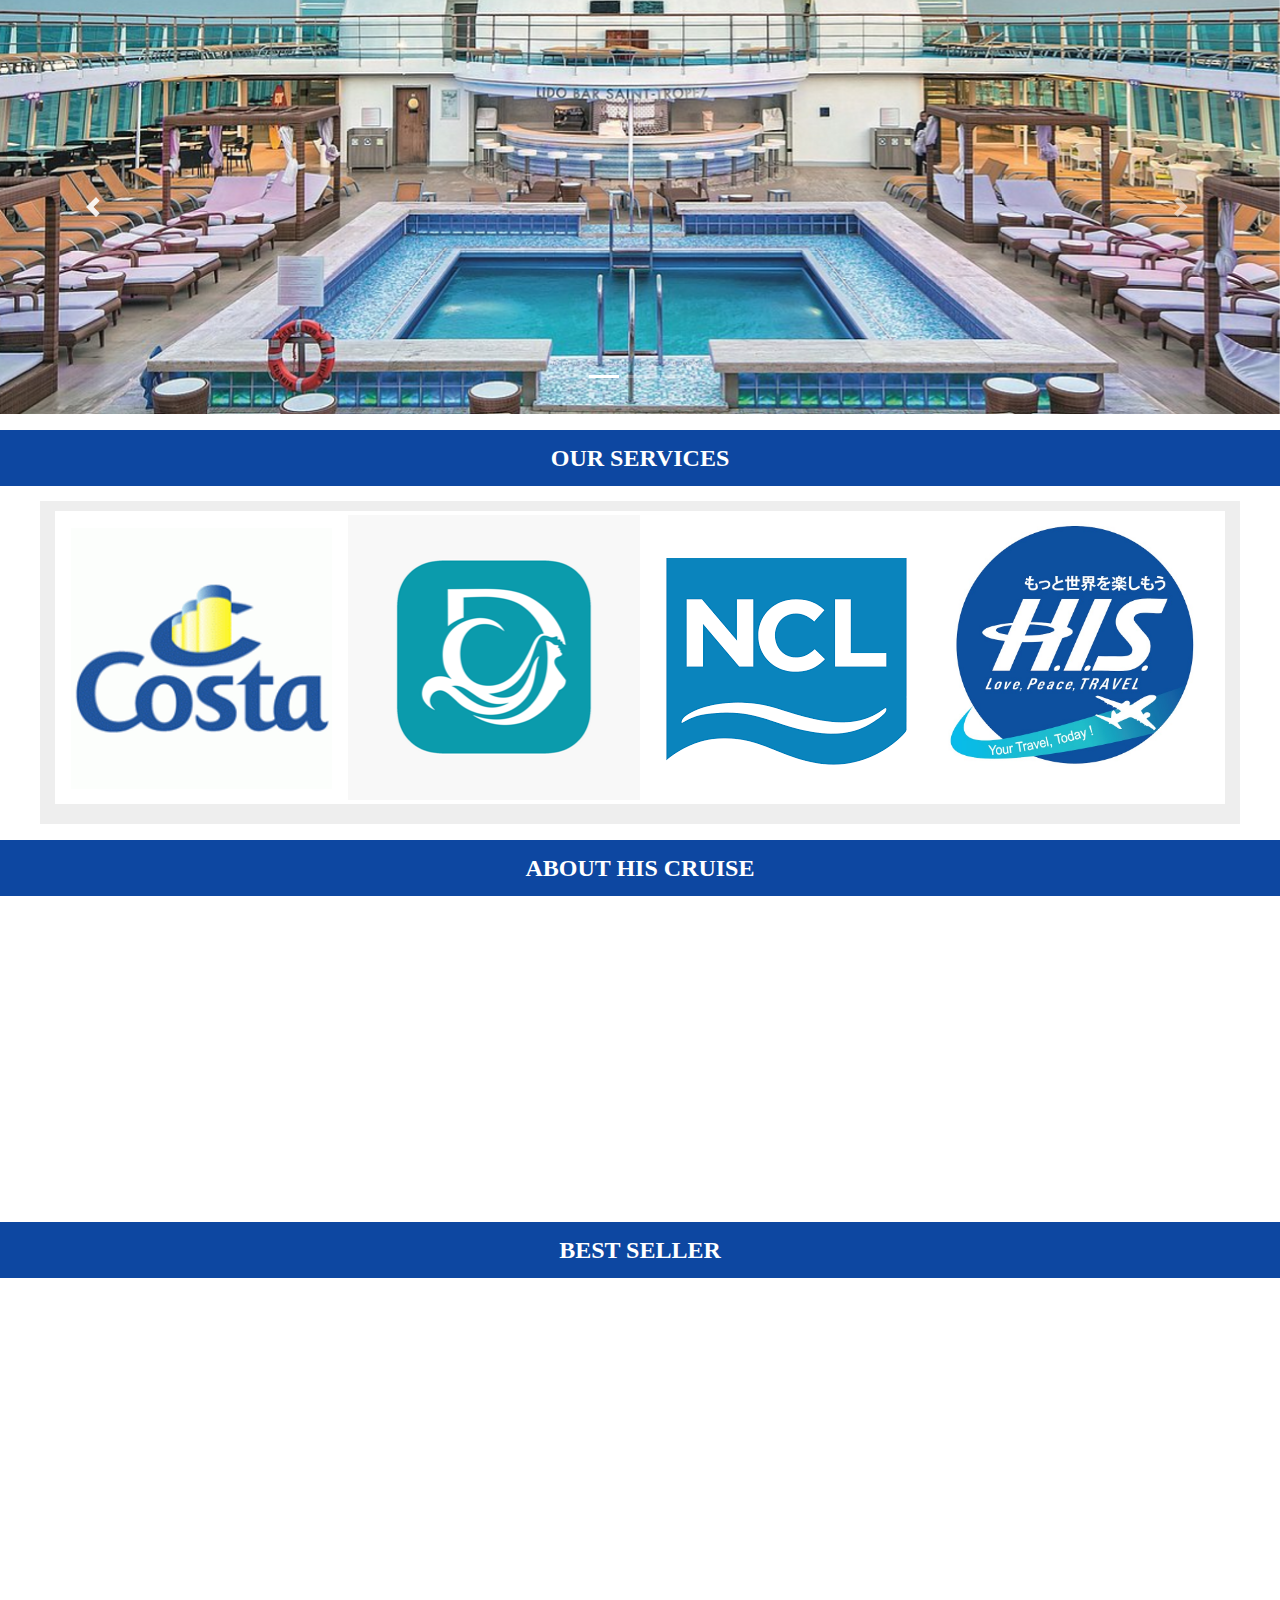
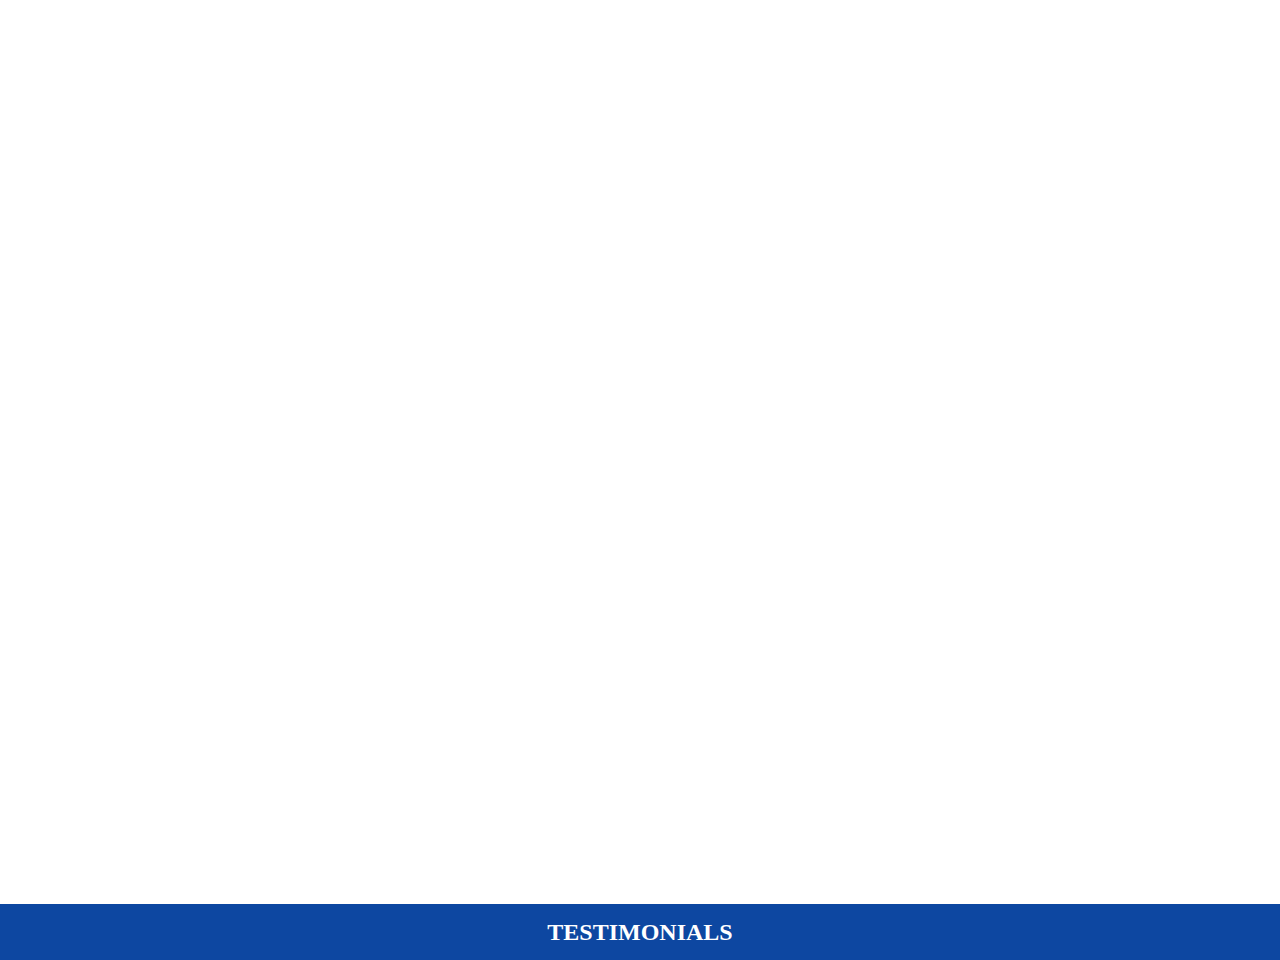
==== commit f738b44e: "updating cabins and some css" ====
--- a/index.html
+++ b/index.html
@@ -157,17 +157,19 @@
     <!-- End about our company -->
 
     <!-- Start Details Company -->
-    <div class="container">
-      <div class="row">
-        <div class="img-company col-md-3 offset-md-1" data-aos="fade-right">
-          <img src="images/logo-his.jpg">
+    <section class="bgwhite my-padding-bottom p-t-10">
+      <div class="container">
+        <div class="row">
+          <div class="img-company col-md-3 offset-md-1" data-aos="fade-right">
+            <img src="images/logo-his.jpg">
+          </div>
+
+          <div class="desc-company col-md-8 p-t-10 deskripsi text-justify"  data-aos="fade-left">
+            <span>His Travel Indonesia merupakan Lorem ipsum dolor sit amet, consectetur adipiscing elit, sed do eiusmod tempor incididunt ut labore et dolore magna aliqua. Ut enim ad minim veniam, quis nostrud exercitation ullamco laboris nisi ut aliquip ex ea commodo consequat. Duis aute irure dolor in reprehenderit in voluptate velit esse cillum dolore eu fugiat nulla pariatur. Excepteur sint occaecat cupidatat non proident, sunt in culpa qui officia deserunt mollit anim id est laborum. Lorem ipsum dolor sit amet, consectetur adipiscing elit, sed do eiusmod tempor incididunt ut labore et dolore magna aliqua. Ut enim ad minim veniam, quis nostrud exercitation ullamco laboris nisi ut aliquip ex ea commodo consequat. Duis aute irure do.</span>
+          </div>
         </div>
-
-        <div class="desc-company col-md-8 p-t-10 deskripsi text-justify"  data-aos="fade-left">
-          <span>His Travel Indonesia merupakan Lorem ipsum dolor sit amet, consectetur adipiscing elit, sed do eiusmod tempor incididunt ut labore et dolore magna aliqua. Ut enim ad minim veniam, quis nostrud exercitation ullamco laboris nisi ut aliquip ex ea commodo consequat. Duis aute irure dolor in reprehenderit in voluptate velit esse cillum dolore eu fugiat nulla pariatur. Excepteur sint occaecat cupidatat non proident, sunt in culpa qui officia deserunt mollit anim id est laborum. Lorem ipsum dolor sit amet, consectetur adipiscing elit, sed do eiusmod tempor incididunt ut labore et dolore magna aliqua. Ut enim ad minim veniam, quis nostrud exercitation ullamco laboris nisi ut aliquip ex ea commodo consequat. Duis aute irure do.</span>
-        </div>
-      </div>
-    </div>
+      </div>
+    </section>
     <!-- End Details Company -->
 
     <!-- start title Best Seller -->
@@ -180,8 +182,6 @@
       <section class="bgwhite my-padding-bottom p-t-10">
         <div class="container">
 
-          <!-- Tab01 -->
-          <div class="tab01">
             <!-- Tab panes -->
             <div class="tab-content p-t-10">
               <!-- - -->
@@ -364,9 +364,7 @@
 
                 </div>
               </div>
-
             </div>
-          </div>
         </div>
       </section>
     <!-- End best seller products -->
@@ -418,7 +416,7 @@
     $('.block2-btn-addcart').each(function(){
       var nameProduct = $(this).parent().parent().parent().find('.block2-name').html();
       $(this).on('click', function(){
-        swal(nameProduct, "is added to cart !", "success");
+        swal(nameProduct, "", "success");
       });
     });
 
--- a/css/style.css
+++ b/css/style.css
@@ -253,6 +253,4 @@
 	max-height: 24px;
 }
 
-
 /*==============================================================================================================*/
-
--- a/css/main.css
+++ b/css/main.css
@@ -2267,7 +2267,6 @@
 /*[ Modal video 01 ]
 ///////////////////////////////////////////////////////////
 */
-body {padding-right: 0px !important;}
 
 .modal {
   padding: 0px !important;
